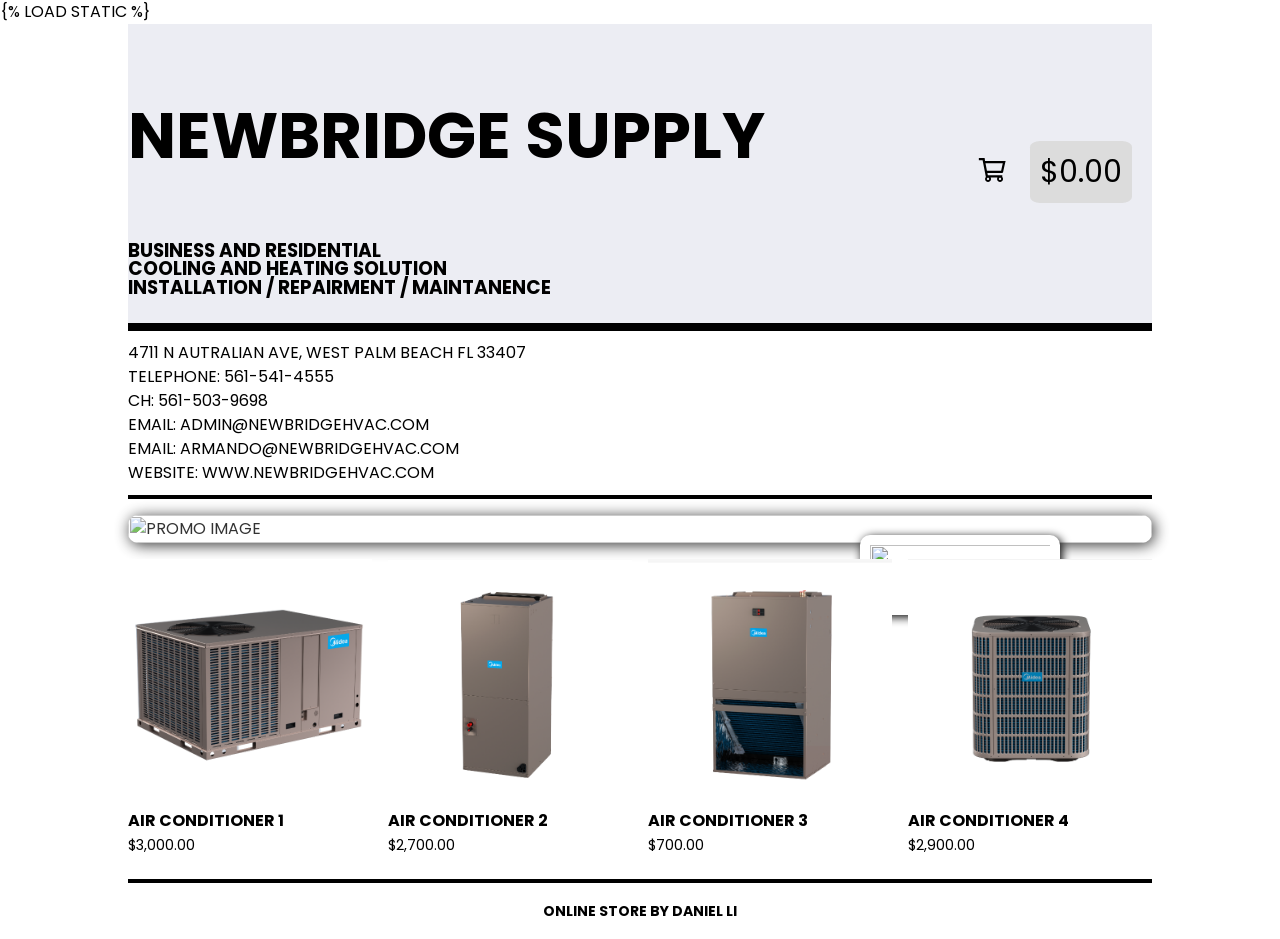
==== newb_settings/templates/index.html @ fc64a2ed "First commit" ====
{% load static %}
<!DOCTYPE html>
<html class="fixed-background">

<head>
    <title>Home | NewBridge Supply </title>
    <meta charset="utf-8">
    <meta name="viewport" content="width=device-width, initial-scale=1">
    <link href="/theme_stylesheets/196924854/1644269743/theme.css" media="screen" rel="stylesheet" type="text/css">
    <!-- Served from Big Cartel MySQL Storefront -->
    <!-- Big Cartel generated meta tags -->
    <meta name="generator" content="Big Cartel" />
    <meta name="author" content="CY HVAC Supply" />
    <meta name="description"
        content="Here at CY HVAC Supply, we strive to provide the best HVAC equipment on the market to residential and commercial customers." />
    <meta name="referrer" content="origin" />
    <meta property="og:type" content="website" />
    <meta property="og:site_name" content="CY HVAC Supply" />
    <meta property="og:title" content="CY HVAC Supply" />
    <meta property="og:url" content="https://www.cyhvac.us/" />
    <meta property="og:description"
        content="Here at CY HVAC Supply, we strive to provide the best HVAC equipment on the market to residential and commercial customers." />
    <meta name="twitter:card" content="summary_large_image" />
    <meta name="twitter:title" content="CY HVAC Supply" />
    <meta name="twitter:description"
        content="Here at CY HVAC Supply, we strive to provide the best HVAC equipment on the market to residential and commercial customers." />
    <!-- end of generated meta tags -->

    <!-- Big Cartel generated link tags -->
    <link rel="canonical" href="https://www.cyhvac.us/" />
    <link rel="alternate" href="https://www.cyhvac.us/products.xml" type="application/rss+xml" title="Product Feed" />
    <link rel="stylesheet" href="//fonts.googleapis.com/css?family=Poppins:400,600" type="text/css"
        title="Google Fonts" />
    <link rel="stylesheet" href="../static/style.css">
    <!-- end of generated link tags -->


</head>

<body id="home_page" class="
  fixed-width

  
      below-header no-sidebar
    
  
    left-sidebar
  

 theme show-gutters">
    <a class="skip-link" href="#main">Skip to main content</a>
    <div class="background-image-overlay background-image-overlay-transparent_color_overlay"></div>

    <aside role="complementary" aria-label="Announcement message" class="announcement-message" id="announce-message">
        <div class="announcement-wrapper">
            <div class="announcement-message-text">we strive to provide the best HVAC equipment on the market to
                residential and commercial customers</div>
        </div>
        <button aria-label="Close announcement" class="button announcement-message-close"
            title="Close announcement message">
            <svg aria-hidden="true" width="20" height="20" viewBox="0 0 20 20" xmlns="http://www.w3.org/2000/svg">
                <path
                    d="M17.7777778 0L20 2.22222222 12.222 10 20 17.7777778 17.7777778 20 10 12.222 2.22222222 20 0 17.7777778 7.778 10 0 2.22222222 2.22222222 0 10 7.778z"
                    fill-rule="evenodd" />
            </svg>
        </button>
    </aside>

    <div class="outer-wrapper fixed-width">


        <header class="header"
            style="position: sticky; top: 0px; background-color: rgb(236, 237, 243); z-index: 1000; width: 100%;">
            <div class="wrapper header-wrapper header-left-align hide-toggle">
                <button class="open-menu hamburger hamburger--squeeze" type="button" title="Open menu">
                    <span class="hamburger-box">
                        <span class="hamburger-inner"></span>
                    </span>
                </button>

                <div class="header-branding">
                    <p class="header-home-link" href="/" title="Home">

                        NewBridge Supply

                    </p>
                    <h3>Business and Residential</h3>
                    <h3>Cooling and Heating Solution</h3>
                    <h3>Installation / Repairment / Maintanence </h3>
                </div>



                <p href="/cart" title="View cart" aria-label="View cart" style="user-select: none;">
                    <span class="header-cart-icon"><svg aria-hidden="true" width="28" height="24" viewBox="0 0 32 28"
                            xmlns="http://www.w3.org/2000/svg">
                            <path
                                d="M25.3749929 27.9999278c1.9329635 0 3.4999917-1.5670227 3.4999917-3.4999862 0-.991796-.4131994-1.8865006-1.0760168-2.5233628.1341029-.1041601.2011543-.1766346.2011543-.2174235V20.124952H11.1430856l-.5134952-2.6249937h17.0846227c.6174225 0 1.1513721-.4303426 1.2824829-1.0337195C30.9224827 7.82207961 31.885376 3.5 31.885376 3.5H7.89030864L7.40576172 0H.65624844v2.62499374h4.38812735L8.85027492 22.0773552c-.60364389.6289048-.9752937 1.4820598-.9752937 2.4225864 0 1.9329635 1.56702813 3.4999862 3.49999168 3.4999862 1.9329635 0 3.4999916-1.5670227 3.4999916-3.4999862 0-.5205981-.2102579-1.3028839-.4693821-1.7499958h7.938801c-.2591242.4471119-.4693821 1.2293977-.4693821 1.7461506 0 1.9368087 1.5670281 3.5038314 3.4999916 3.5038314zm1.2817352-13.1249633H10.1160953L8.40380382 6.1249854H28.5587164l-1.9019883 8.7499791zm-15.2817552 10.937474c-.7237532 0-1.3124969-.5887438-1.3124969-1.3124969 0-.7237532.5887437-1.3124969 1.3124969-1.3124969.7237531 0 1.3124969.5887437 1.3124969 1.3124969 0 .7237531-.5887438 1.3124969-1.3124969 1.3124969zm13.9999666 0c-.7237532 0-1.3124969-.5887438-1.3124969-1.3124969 0-.7237532.5887437-1.3124969 1.3124969-1.3124969s1.3124969.5887437 1.3124969 1.3124969c0 .7237531-.5887437 1.3124969-1.3124969 1.3124969z"
                                fill-rule="nonzero" />
                        </svg></span>
                    <span class="header-cart-count"></span>
                    <span class="header-cart-total"
                        style="-webkit-user-select: none; -ms-user-select: none; user-select: none; cursor: default; font-size: 30px; margin: 20px; background-color: gainsboro; padding: 10px; border-radius: 10%;"
                        >$<span id="money">0</span>.00</span>
                </p>
                
            </div>
        </header>

        <div class="content-wrapper under-header">

            <p id="address" style="margin: 10px 0 0 0 !important">4711 N Autralian Ave, West Palm Beach FL 33407</p>
            <p style="margin: 0px !important">Telephone: 561-541-4555</p>
            <p style="margin: 0px !important">CH: 561-503-9698</p>
            <p style="margin: 0px !important">Email: admin@newbridgehvac.com</p>
            <p style="margin: 0px !important">Email: armando@newbridgehvac.com</p>
            <p style="margin: 0 0 10px 0 !important">Website: www.newbridgehvac.com</p>

            <nav class="horizontal-nav main-nav header-nav-container" aria-label="Main navigation">

                <ul class="nav" role="menubar" aria-hidden="false">
                    <li class="nav-menu-item" role="menuitem" aria-haspopup="true">



                        </ul>

                    </li>




                </ul>



            </nav>


            <main class="main main-home" id="main">





                <section class="home-promo-image" style="display: flex;">
                    <img alt="Promo image" class="promo-image" style="opacity: 80%; box-shadow: 2px 2px 15px; border-radius: 10px;" src="https://media-cldnry.s-nbcnews.com/image/upload/t_nbcnews-fp-1200-630,f_auto,q_auto:best/newscms/2020_24/3384471/air-conditioners-kr-2x1-tease-200609.jpg">
                    <img style="width: 200px; height: 80px; position: absolute; box-shadow: 2px 2px 10px; right: 200px; background-color: white; border-radius: 10px; margin: 20px; padding: 10px;" src="https://logos-download.com/wp-content/uploads/2016/05/Midea_logo.png" alt="" srcset="" >
                </section>


                <h1 class="visually-hidden">Featured Products</h1>




                <div class="product-list-container" id="products">
                    <div class="product-list rows mobile-small grid-fixed-width">


                        <a class="prod-thumb product-image-small under_image left-align cover show-quickview"
                            title="View GOODMAN 5 TON AIR CONDITIONERS" id="ac1">
                            <div class="prod-thumb-container">
                                <div class="product-list-image-container product-list-image-container-cover">
                                    <img alt="" class="product-list-image lazyload grid-cover"
                                        src="../static/ac1.png">

                                </div>
                            </div>
                            <div class="prod-thumb-info">
                                <div class="prod-thumb-background"></div>
                                <div class="prod-thumb-info-headers">
                                    <div class="prod-thumb-name">AIR CONDITIONER 1</div>
                                    <div class="prod-thumb-price">

                                        <span class="currency_sign">$</span>3,000.00

                                    </div>


                                </div>
                            </div>
                        </a>







                        <a class="prod-thumb product-image-small under_image left-align cover show-quickview"
                            title="View 5 Ton GREE Flex Inverter Heat Pump System" id="ac2">
                            <div class="prod-thumb-container">
                                <div class="product-list-image-container product-list-image-container-cover">
                                    <img alt="" class=" product-list-image lazyload grid-cover"
                                        src="../static/ac2.png">

                                </div>
                            </div>
                            <div class="prod-thumb-info">
                                <div class="prod-thumb-background"></div>
                                <div class="prod-thumb-info-headers">
                                    <div class="prod-thumb-name">AIR CONDITIONER 2</div>
                                    <div class="prod-thumb-price">

                                        <span class="currency_sign">$</span>2,700.00

                                    </div>


                                </div>
                            </div>
                        </a>







                        <a class="prod-thumb product-image-small under_image left-align cover show-quickview"
                            title="View Daikin FTXB09AXVJU / RXB09AXVJU 9000 BTU Class 17 Series Heat/Cool Single Zone Mini Split System"
                            id="ac3">
                            <div class="prod-thumb-container">
                                <div class="product-list-image-container product-list-image-container-cover">
                                    <img alt="" class=" product-list-image lazyload grid-cover"
                                        src="../static/ac3.png">



                                </div>
                            </div>
                            <div class="prod-thumb-info">
                                <div class="prod-thumb-background"></div>
                                <div class="prod-thumb-info-headers">
                                    <div class="prod-thumb-name">AIR CONDITIONER 3</div>
                                    <div class="prod-thumb-price">

                                        <span class="currency_sign">$</span>700.00

                                    </div>


                                </div>
                            </div>
                        </a>







                        <a class="prod-thumb product-image-small under_image left-align cover show-quickview"
                            title="View AC BEST LA - 5 Ton AC units 19.5 SEER" id="ac4">
                            <div class="prod-thumb-container">
                                <div class="product-list-image-container product-list-image-container-cover">
                                    <img alt="" class=" product-list-image lazyload grid-cover"
                                        src="../static/ac4.png">
                                </div>
                            </div>
                            <div class="prod-thumb-info">
                                <div class="prod-thumb-background"></div>
                                <div class="prod-thumb-info-headers">
                                    <div class="prod-thumb-name">AIR CONDITIONER 4</div>
                                    <div class="prod-thumb-price">
                                        <span class="currency_sign">$</span>2,900.00
                                    </div>
                                </div>
                            </div>
                        </a>

                    </div>
                </div>
            </main>
        </div>

        <footer class="footer" role="contentinfo">
            <nav class="footer-nav" id="footer" role="navigation" aria-label="Footer">

                <section class="footer-nav-section nav-section-credit">
                    <div class="badge"><a
                            href="https://www.bigcartel.com/?utm_source=bigcartel&utm_medium=credit&utm_campaign=7055706"
                            title="Start your own store at Big Cartel now">Online Store by Daniel Li</a></div>
                </section>
            </nav>
        </footer>

    </div>

    <div role="dialog" class="qs-modal">
        <div class="qs-modal-background"></div>
        <div class="qs-modal-content">
            <div class="qs-modal-controls">
                <div class="qs-modal-controls-close">
                    <button class="button qs-modal-button qs-close" title="Close quick view window">
                        <svg aria-hidden="true" width="20" height="20" viewBox="0 0 20 20"
                            xmlns="http://www.w3.org/2000/svg">
                            <path
                                d="M17.7777778 0L20 2.22222222 12.222 10 20 17.7777778 17.7777778 20 10 12.222 2.22222222 20 0 17.7777778 7.778 10 0 2.22222222 2.22222222 0 10 7.778z"
                                fill-rule="evenodd" />
                        </svg>
                    </button>
                    <span class="qs-modal-title">Home</span>
                </div>
                <div class="qs-modal-controls-arrows">
                    <button class="button qs-modal-button qs-nav qs-nav-previous" title="View previous product">
                        <svg aria-hidden="true" width="12" height="20" viewBox="0 0 12 20"
                            xmlns="http://www.w3.org/2000/svg">
                            <path
                                d="M0 9.99663714L9.99663714 0l1.87436946 1.87436946-8.12548453 8.12608504 8.12548453 8.125176L9.99663714 20 0 10.0033629l.00353434-.0029084z"
                                fill-rule="evenodd" />
                        </svg>
                    </button>

                    <button class="button qs-modal-button qs-nav qs-nav-next" title="View next product">
                        <svg aria-hidden="true" width="12" height="20" viewBox="0 0 12 20"
                            xmlns="http://www.w3.org/2000/svg">
                            <path
                                d="M11.871006 9.99663714L1.87436886 0-6e-7 1.87436946l8.12548453 8.12608504L-6e-7 18.1256305 1.87436886 20l9.99663714-9.9966371-.00353434-.0029084z"
                                fill-rule="evenodd" />
                        </svg>
                    </button>
                </div>
            </div>
            <div class="qs-product-container" role="document">
                <div class="qs-product-details">
                </div>
            </div>
        </div>
    </div>
    <script src="./main.js"></script>
</body>

</html>
---- newb_settings/static/style.css ----
@keyframes a {
    0% {
        transform: scale(1.5);
        opacity: 0
    }

    to {
        transform: scale(1);
        opacity: 1
    }
}

@keyframes b {
    0% {
        transform: scale(1);
        opacity: 1
    }

    15% {
        transform: scale(1.1);
        opacity: 1
    }

    to {
        transform: scale(.5);
        opacity: 0
    }
}

@keyframes c {
    0% {
        transform: translate(-50%, -50%) rotate(0)
    }

    50% {
        transform: translate(-50%, -50%) rotate(-180deg)
    }

    to {
        transform: translate(-50%, -50%) rotate(-1turn)
    }
}

@keyframes d {
    0% {
        transform: scale(1)
    }

    10% {
        transform: scale(1.2) translateX(6px)
    }

    25% {
        transform: scale(1.3) translateX(8px)
    }

    40% {
        transform: scale(1.2) translateX(6px)
    }

    50% {
        transform: scale(1)
    }

    60% {
        transform: scale(.8) translateX(6px)
    }

    75% {
        transform: scale(.7) translateX(8px)
    }

    90% {
        transform: scale(.8) translateX(6px)
    }

    to {
        transform: scale(1)
    }
}

@keyframes e {
    0% {
        transform: scale(1)
    }

    10% {
        transform: scale(1.2) translateX(-6px)
    }

    25% {
        transform: scale(1.3) translateX(-8px)
    }

    40% {
        transform: scale(1.2) translateX(-6px)
    }

    50% {
        transform: scale(1)
    }

    60% {
        transform: scale(.8) translateX(-6px)
    }

    75% {
        transform: scale(.7) translateX(-8px)
    }

    90% {
        transform: scale(.8) translateX(-6px)
    }

    to {
        transform: scale(1)
    }
}

@-webkit-keyframes a {
    0% {
        -webkit-transform: scale(1.5);
        opacity: 0
    }

    to {
        -webkit-transform: scale(1);
        opacity: 1
    }
}

@-webkit-keyframes b {
    0% {
        -webkit-transform: scale(1);
        opacity: 1
    }

    15% {
        -webkit-transform: scale(1.1);
        opacity: 1
    }

    to {
        -webkit-transform: scale(.5);
        opacity: 0
    }
}

@-webkit-keyframes c {
    0% {
        -webkit-transform: translate(-50%, -50%) rotate(0)
    }

    50% {
        -webkit-transform: translate(-50%, -50%) rotate(-180deg)
    }

    to {
        -webkit-transform: translate(-50%, -50%) rotate(-1turn)
    }
}

@-webkit-keyframes d {
    0% {
        -webkit-transform: scale(1)
    }

    10% {
        -webkit-transform: scale(1.2) translateX(6px)
    }

    25% {
        -webkit-transform: scale(1.3) translateX(8px)
    }

    40% {
        -webkit-transform: scale(1.2) translateX(6px)
    }

    50% {
        -webkit-transform: scale(1)
    }

    60% {
        -webkit-transform: scale(.8) translateX(6px)
    }

    75% {
        -webkit-transform: scale(.7) translateX(8px)
    }

    90% {
        -webkit-transform: scale(.8) translateX(6px)
    }

    to {
        -webkit-transform: scale(1)
    }
}

@-webkit-keyframes e {
    0% {
        -webkit-transform: scale(1)
    }

    10% {
        -webkit-transform: scale(1.2) translateX(-6px)
    }

    25% {
        -webkit-transform: scale(1.3) translateX(-8px)
    }

    40% {
        -webkit-transform: scale(1.2) translateX(-6px)
    }

    50% {
        -webkit-transform: scale(1)
    }

    60% {
        -webkit-transform: scale(.8) translateX(-6px)
    }

    75% {
        -webkit-transform: scale(.7) translateX(-8px)
    }

    90% {
        -webkit-transform: scale(.8) translateX(-6px)
    }

    to {
        -webkit-transform: scale(1)
    }
}

.drift-zoom-pane {
    background: rgba(0, 0, 0, .5);
    transform: translateZ(0);
    -webkit-transform: translateZ(0)
}

.drift-zoom-pane.drift-opening {
    animation: a .18s ease-out;
    -webkit-animation: a .18s ease-out
}

.drift-zoom-pane.drift-closing {
    animation: b .21s ease-in;
    -webkit-animation: b .21s ease-in
}

.drift-zoom-pane.drift-inline {
    position: absolute;
    width: 150px;
    height: 150px;
    border-radius: 75px;
    box-shadow: 0 6px 18px rgba(0, 0, 0, .3)
}

.drift-loading .drift-zoom-pane-loader {
    display: block;
    position: absolute;
    top: 50%;
    left: 50%;
    transform: translate(-50%, -50%);
    -webkit-transform: translate(-50%, -50%);
    width: 66px;
    height: 20px;
    animation: c 1.8s linear infinite;
    -webkit-animation: c 1.8s linear infinite
}

.drift-zoom-pane-loader:after,
.drift-zoom-pane-loader:before {
    content: "";
    display: block;
    width: 20px;
    height: 20px;
    position: absolute;
    top: 50%;
    margin-top: -10px;
    border-radius: 20px;
    background: hsla(0, 0%, 100%, .9)
}

.drift-zoom-pane-loader:before {
    left: 0;
    animation: d 1.8s linear infinite;
    -webkit-animation: d 1.8s linear infinite
}

.drift-zoom-pane-loader:after {
    right: 0;
    animation: e 1.8s linear infinite;
    -webkit-animation: e 1.8s linear infinite;
    animation-delay: -.9s;
    -webkit-animation-delay: -.9s
}

.drift-bounding-box {
    background-color: rgba(0, 0, 0, .4)
}

.hamburger {
    padding: 15px 15px;
    display: inline-block;
    cursor: pointer;
    transition-property: opacity, filter;
    transition-duration: 0.1s;
    transition-timing-function: linear;
    font: inherit;
    color: inherit;
    text-transform: none;
    background-color: transparent;
    border: 0;
    margin: 0;
    overflow: visible;
}

.hamburger:hover {
    opacity: 0.7;
}

.hamburger.is-active:hover {
    opacity: 0.7;
}

.hamburger.is-active .hamburger-inner,
.hamburger.is-active .hamburger-inner::before,
.hamburger.is-active .hamburger-inner::after {
    background-color: #000000;
}

.hamburger-box {
    width: 32px;
    height: 20px;
    display: inline-block;
    position: relative;
}

.hamburger-inner {
    display: block;
    top: 50%;
    margin-top: -2px;
}

.hamburger-inner,
.hamburger-inner::before,
.hamburger-inner::after {
    width: 32px;
    height: 4px;
    background-color: #000000;
    border-radius: 0px;
    position: absolute;
    transition-property: transform;
    transition-duration: 0.15s;
    transition-timing-function: ease;
}

.hamburger-inner::before,
.hamburger-inner::after {
    content: "";
    display: block;
}

.hamburger-inner::before {
    top: -8px;
}

.hamburger-inner::after {
    bottom: -8px;
}

/*! normalize.css v5.0.0 | MIT License | github.com/necolas/normalize.css */

button,
hr,
input {
    overflow: visible
}

audio,
canvas,
progress,
video {
    display: inline-block
}

progress,
sub,
sup {
    vertical-align: baseline
}

html {
    font-family: sans-serif;
    line-height: 1.15;
    -ms-text-size-adjust: 100%;
    -webkit-text-size-adjust: 100%
}

body {
    margin: 0
}

menu,
article,
aside,
details,
footer,
header,
nav,
section {
    display: block
}

h1 {
    font-size: 2em;
    margin: .67em 0
}

figcaption,
figure,
main {
    display: block
}

figure {
    margin: 1em 40px
}

hr {
    box-sizing: content-box;
    height: 0
}

code,
kbd,
pre,
samp {
    font-family: monospace, monospace;
    font-size: 1em
}

a {
    background-color: transparent;
    -webkit-text-decoration-skip: objects
}

a:active,
a:hover {
    outline-width: 0
}

abbr[title] {
    border-bottom: none;
    text-decoration: underline;
    text-decoration: underline dotted
}

b,
strong {
    font-weight: bolder
}

dfn {
    font-style: italic
}

mark {
    background-color: #ff0;
    color: #000
}

small {
    font-size: 80%
}

sub,
sup {
    font-size: 75%;
    line-height: 0;
    position: relative
}

sub {
    bottom: -.25em
}

sup {
    top: -.5em
}

audio:not([controls]) {
    display: none;
    height: 0
}

img {
    border-style: none
}

svg:not(:root) {
    overflow: hidden
}

button,
input,
optgroup,
select,
textarea {
    font-family: sans-serif;
    font-size: 100%;
    line-height: 1.15;
    margin: 0
}

button,
input {}

[type=submit],
[type=reset],
button,
html [type=button] {
    -webkit-appearance: button
}

[type=button]::-moz-focus-inner,
[type=reset]::-moz-focus-inner,
[type=submit]::-moz-focus-inner,
button::-moz-focus-inner {
    border-style: none;
    padding: 0
}

[type=button]:-moz-focusring,
[type=reset]:-moz-focusring,
[type=submit]:-moz-focusring,
button:-moz-focusring {
    outline: ButtonText dotted 1px
}

fieldset {
    border: 1px solid silver;
    margin: 0 2px;
    padding: .35em .625em .75em
}

legend {
    box-sizing: border-box;
    color: inherit;
    display: table;
    max-width: 100%;
    padding: 0;
    white-space: normal
}

progress {}

textarea {
    overflow: auto
}

[type=checkbox],
[type=radio] {
    box-sizing: border-box;
    padding: 0
}

[type=number]::-webkit-inner-spin-button,
[type=number]::-webkit-outer-spin-button {
    height: auto
}

[type=search] {
    -webkit-appearance: textfield;
    outline-offset: -2px
}

[type=search]::-webkit-search-cancel-button,
[type=search]::-webkit-search-decoration {
    -webkit-appearance: none
}

::-webkit-file-upload-button {
    -webkit-appearance: button;
    font: inherit
}

summary {
    display: list-item
}

[hidden],
template {
    display: none
}

.skip-link {
    -webkit-transition: all 0.3s;
    transition: all 0.3s;
    background: #FFFFFF;
    border: 2px solid #000000;
    border-color: #000000;
    color: #000000 !important;
    font-weight: bold;
    left: 16px;
    padding: 8px 16px;
    position: absolute;
    text-decoration: underline;
    top: -150px;
    z-index: 100;
}

.skip-link:focus {
    top: 20px;
}

::-webkit-input-placeholder {
    color: #000000;
}

::-moz-placeholder {
    color: #000000;
}

:-ms-input-placeholder {
    color: #000000;
}

:-moz-placeholder {
    color: #000000;
}

input:hover::-webkit-input-placeholder {
    color: #056FFA;
}

input:hover::-moz-placeholder {
    color: #056FFA;
}

input:hover:-ms-input-placeholder {
    color: #056FFA;
}

input:hover:-moz-placeholder {
    color: #056FFA;
}

* {
    box-sizing: border-box;
    text-transform: uppercase;
}

a {
    color: #000000;
}

a:active {
    opacity: 0.7;
}

a:hover,
a:focus {
    color: #056FFA;
}

a[href],
label[for],
select,
button,
.pointer {
    cursor: pointer;
}

button,
input,
textarea,
select {
    -webkit-appearance: none;
    -moz-appearance: none;
    appearance: none;
    background: none;
    border: none;
    border-radius: 0;
    color: #000000;
    font-family: "Poppins", sans-serif;
    padding: 0;
}

html,
body {
    height: 100%;
    margin: 0;
    padding: 0;
}

html {
    background-color: #FFFFFF;
}

html.fixed-background {
    background-image: url('https://assets.bigcartel.com/theme_images/66049710/WeChat+Image_20210903122838.jpg?auto=format&fit=max&h=1200&w=1200');
    background-attachment: fixed;
    background-repeat: no-repeat;
    background-size: cover;
}

html.repeating-background {
    background-image: url('https://assets.bigcartel.com/theme_images/66049710/WeChat+Image_20210903122838.jpg');
    background-repeat: repeat;
}

body {
    background-color: ;
    color: #000000;
    font-family: "Poppins", sans-serif;
    font-size: 16px;
    font-weight: normal;
    line-height: 1.5em;
    position: relative;
}

body.no-scroll {
    overflow: hidden;
}

.background-image-overlay {
    height: 100%;
    left: 0;
    position: fixed;
    top: 0;
    z-index: -1;
    width: 100%;
}

.background-image-overlay.background-image-overlay-transparent_color_overlay {
    background-color: #FFFFFF;
    opacity: 0.9;
}

.header-above {
    border-bottom: 8px solid #000000;
}

@media screen and (max-width: 767px) {
    .header-above {
        display: none;
    }
}

.upper-nav {
    display: -ms-flexbox;
    display: flex;
    -ms-flex-direction: row;
    flex-direction: row;
    padding-top: 32px;
    margin-bottom: 24px;
}

.above-nav-section {
    border-top: 4px solid #000000;
    -ms-flex: 1 1 25%;
    flex: 1 1 25%;
    height: 100%;
    margin-right: 32px;
    padding-top: 8px;
    position: relative;
}

.above-nav-section.overflow-scroll {
    max-height: 202px;
}

.above-nav-section .sidebar-nav-links {
    margin-bottom: 0;
    max-height: 158px;
    overflow: auto;
}

.above-nav-section:last-of-type {
    margin-right: 0;
}

.scroll-more {
    bottom: -2px;
    display: none;
    height: 31px;
    position: absolute;
    z-index: 1;
    left: 0px;
    width: 100%;
    transition: height 0.5s ease-in-out 0s;
}

.above-nav-section-title {
    font-weight: bold;
    font-size: 24px;
    margin-bottom: 8px;
}

.secondary-above-header-nav {
    display: -ms-flexbox;
    display: flex;
    -ms-flex-pack: end;
    justify-content: flex-end;
    padding-bottom: 8px;
}

.secondary-above-header-nav .header-cart-icon {
    margin-right: 40px !important;
    position: relative;
}

header {
    border-bottom: 8px solid #000000;
    padding: 0;
}

@media screen and (min-width: 768px) {
    .above-header header {
        display: none;
    }

    .sidebar-no-header header {
        display: none;
    }
}

.outer-wrapper {
    display: -ms-flexbox;
    display: flex;
    -ms-flex-direction: column;
    flex-direction: column;
    min-height: 100%;
    margin: 0 auto;
    padding: 0 16px;
    width: 100%;
}

@media screen and (max-width: 767px) {
    .sidebar-visible-mobile .outer-wrapper {
        background-color: #FFFFFF;
    }
}

@media screen and (min-width: 768px) {
    .outer-wrapper.full-width {
        padding: 0 32px;
    }

    .no-sidebar .outer-wrapper.full-width {
        padding: 0 40px;
    }
}

.outer-wrapper.fixed-width {
    max-width: 1056px;
}

.header-wrapper {
    display: -ms-flexbox;
    display: flex;
    -ms-flex-align: center;
    align-items: center;
    -ms-flex-pack: center;
    justify-content: center;
    padding: 24px 0;
    position: relative;
}

.has-sidebar .header-wrapper {
    padding: 16px 0;
}

.below-header .header-wrapper {
    padding: 16px 0;
}

@media screen and (max-width: 767px) {
    .header-wrapper {
        padding: 16px 0;
    }
}

.header-wrapper.header-left-align {
    -ms-flex-pack: justify;
    justify-content: space-between;
    padding-left: 64px;
}

.right-sidebar .header-wrapper.header-left-align {
    padding-left: 0;
}

.below-header .header-wrapper.header-left-align {
    padding-left: 0;
}

@media screen and (max-width: 767px) {
    .header-wrapper.header-left-align {
        padding-left: 48px !important;
    }
}

.header-wrapper.header-left-align.hide-toggle {
    padding-left: 0;
}

.header-wrapper.header-left-align .header-branding {
    text-align: left;
}

@media screen and (max-width: 767px) {
    .header-wrapper.header-left-align .header-branding {
        display: -ms-flexbox;
        display: flex;
        -ms-flex-pack: start;
        justify-content: flex-start;
    }
}

@media screen and (min-width: 768px) {
    .above-header .header-wrapper.header-left-align .header-branding {
        max-width: 100%;
    }
}

.header-wrapper.header-left-align .header-cart {
    position: relative;
}

.open-menu {
    background: none;
    border: none;
    color: #000000;
    height: 24px;
    left: 0;
    padding: 0;
    position: absolute;
    margin: 0;
}

.open-menu .hamburger-box {
    display: block;
}

@media screen and (min-width: 768px) {
    .right-sidebar .open-menu {
        left: auto;
        right: 0;
    }
}

.no-sidebar .open-menu,
.hide-toggle .open-menu {
    display: none;
}

.open-menu:hover,
.open-menu:focus {
    background: none;
    color: #056FFA;
}

.open-menu:hover .hamburger-inner,
.open-menu:hover .hamburger-inner:before,
.open-menu:hover .hamburger-inner:after,
.open-menu:focus .hamburger-inner,
.open-menu:focus .hamburger-inner:before,
.open-menu:focus .hamburger-inner:after {
    background-color: #056FFA;
}

@media screen and (max-width: 767px) {
    .open-menu {
        display: block !important;
    }
}

.header-branding {
    line-height: 0;
    max-width: 70%;
    text-align: center;
    width: 100%;
}

.has-sidebar .header-center-align .header-branding {
    max-width: 50%;
}

.below-header .header-center-align .header-branding {
    max-width: 50%;
}

@media screen and (max-width: 767px) {
    .header-branding {
        display: -ms-flexbox;
        display: flex;
        -ms-flex-pack: center;
        justify-content: center;
        max-width: 65% !important;
    }

    .header-left-align .header-branding {
        display: block;
        max-width: 70% !important;
    }

    .sidebar .header-branding {
        display: none;
    }
}

@media screen and (min-width: 768px) {
    .sidebar-no-header .header-branding {
        border-bottom: 8px solid #000000;
        max-width: 100%;
        padding-bottom: 16px;
        text-align: left;
    }

    .above-header .header-branding {
        max-width: 100% !important;
        text-align: left;
    }

    .above-header .header-branding .header-home-link {
        text-align: left;
    }
}

.header-home-link {
    color: #000000;
    display: inline-block;
    font-weight: bold;
    line-height: 1em;
    text-align: center;
    text-decoration: none;
    word-break: break-word;
}

.header-home-link {
    font-size: 24px;
}

@media screen and (min-width: 320px) {
    .header-home-link {
        font-size: calc(24px + 40 * ((100vw - 320px) / 880));
    }
}

@media screen and (min-width: 1200px) {
    .header-home-link {
        font-size: 64px;
    }
}

.header-home-link.has-logo {
    max-width: 100%;
}

@media screen and (min-width: 768px) {
    .header-home-link.has-logo {
        height: 64px;
    }

    .above-header .header-home-link.has-logo {
        height: 180px;
        width: 100%;
        max-height: 180px;
        max-width: 60%;
    }

    .above-header .header-home-link.has-logo .store-logo {
        height: auto;
        object-position: left top;
        max-height: 100%;
        width: 100%;
    }

    .sidebar-no-header .header-home-link.has-logo {
        height: auto;
    }

    .sidebar-no-header .header-home-link.has-logo .store-logo {
        height: 100%;
        width: 100%;
    }
}

@media screen and (max-width: 767px) {
    .header-home-link.has-logo {
        height: auto;
        max-height: 50px;
    }
}

.header-left-align .header-home-link {
    text-align: left;
}

@media screen and (min-width: 768px) {
    .sidebar-no-header .header-home-link {
        text-align: left;
    }

    .sidebar-no-header .header-home-link {
        font-size: 24px;
    }
}

@media screen and (min-width: 768px) and (min-width: 320px) {
    .sidebar-no-header .header-home-link {
        font-size: calc(24px + 16 * ((100vw - 320px) / 880));
    }
}

@media screen and (min-width: 768px) and (min-width: 1200px) {
    .sidebar-no-header .header-home-link {
        font-size: 40px;
    }
}

@media screen and (min-width: 768px) {
    .above-header .header-home-link {
        font-size: 24px;
    }
}

@media screen and (min-width: 768px) and (min-width: 320px) {
    .above-header .header-home-link {
        font-size: calc(24px + 8 * ((100vw - 320px) / 880));
    }
}

@media screen and (min-width: 768px) and (min-width: 1200px) {
    .above-header .header-home-link {
        font-size: 32px;
    }
}

@media screen and (min-width: 768px) {
    .full-width.above-header .header-home-link {
        font-size: 24px;
    }
}

@media screen and (min-width: 768px) and (min-width: 320px) {
    .full-width.above-header .header-home-link {
        font-size: calc(24px + 16 * ((100vw - 320px) / 880));
    }
}

@media screen and (min-width: 768px) and (min-width: 1200px) {
    .full-width.above-header .header-home-link {
        font-size: 40px;
    }
}

.store-logo {
    display: block;
    height: 100%;
    max-width: 100%;
    object-fit: contain;
}

@media screen and (max-width: 767px) {
    .header-center-align .store-logo {
        margin: 0 auto;
    }
}

.header-cart {
    display: -ms-flexbox;
    display: flex;
    -ms-flex-align: center;
    align-items: center;
    -ms-flex-pack: center;
    justify-content: center;
    font-size: 1.5em;
    font-weight: bold;
    position: absolute;
    right: 0;
    text-decoration: none;
    white-space: nowrap;
}

.header-cart.upper-nav-cart {
    display: -ms-flexbox;
    display: flex;
    height: 100%;
    line-height: 1.25em;
    position: relative;
}

@media screen and (min-width: 768px) {
    .right-sidebar.has-sidebar .header-cart {
        left: auto;
        right: 64px;
    }

    .right-sidebar .hide-toggle .header-cart {
        right: 0;
    }
}

.header-cart .header-cart-icon {
    margin-right: 8px;
}

.header-cart .header-cart-icon svg {
    display: block;
    fill: #000000;
}

.header-cart:hover svg,
.header-cart:focus svg {
    fill: #056FFA;
}

.header-cart:hover .header-cart-count,
.header-cart:focus .header-cart-count {
    border-right-color: #056FFA;
}

@media screen and (max-width: 767px) {
    .header-cart {
        display: flex !important;
    }
}

.header-cart .header-cart-count {
    border-right: 2px solid #000000;
    padding-right: 8px;
    margin-right: 8px;
}

@media screen and (max-width: 767px) {
    .header-cart .header-cart-count {
        border-right: 0;
        margin-right: 0;
        padding-right: 0;
    }
}

@media screen and (max-width: 767px) {
    .header-cart .header-cart-total {
        display: none;
    }
}

.content-wrapper {
    display: -ms-flexbox;
    display: flex;
    -ms-flex: 1;
    flex: 1;
}

.content-wrapper.under-header {
    -ms-flex-direction: column;
    flex-direction: column;
}

.content-wrapper.has-sidebar {
    -ms-flex-direction: row;
    flex-direction: row;
}

@media screen and (min-width: 768px) {
    .right-sidebar .content-wrapper .sidebar {
        order: 2;
        padding-left: 16px;
        padding-right: 0;
    }

    .right-sidebar .content-wrapper .main {
        order: 1;
    }
}

_:-ms-fullscreen,
:root .main {
    -ms-flex: 1 0 auto;
    flex: 1 0 auto;
}

_:-ms-fullscreen,
:root .content-wrapper {
    -ms-flex: 1 0 auto;
    flex: 1 0 auto;
}

.horizontal-nav {
    display: -ms-flexbox;
    display: flex;
    -ms-flex-direction: row;
    flex-direction: row;
    border-bottom: 4px solid #000000;
    width: 100%;
}

@media screen and (max-width: 767px) {
    .horizontal-nav {
        display: none;
    }
}

.horizontal-nav .nav-section-search {
    margin-left: auto;
}

.sidebar {
    -ms-flex: 0 0 256px;
    flex: 0 0 256px;
    order: 1;
    padding-bottom: 64px;
    padding-right: 16px;
    width: 256px;
}

.sidebar-hidden .sidebar {
    display: none;
}

@media screen and (min-width: 1201px) {
    .full-width .sidebar {
        padding-right: 24px;
    }

    .full-width.right-sidebar .sidebar {
        padding-left: 24px;
    }
}

@media screen and (min-width: 768px) {
    .sidebar-no-header .sidebar {
        padding-top: 16px;
    }
}

.sidebar.hidden {
    display: none;
}

.no-sidebar .sidebar {
    display: none;
}

@media screen and (max-width: 767px) {
    .sidebar {
        -ms-flex: 0 0 100%;
        flex: 0 0 100%;
        display: none;
    }

    .sidebar.visible-mobile {
        background-color: #FFFFFF;
        display: block;
        left: 0;
        padding: 0 16px;
        padding-bottom: 24px;
        position: absolute;
        width: 100%;
        z-index: 100;
    }
}

.sidebar-nav .nav-section {
    -ms-flex-preferred-size: 100%;
    flex-basis: 100%;
    border-bottom: 4px solid #000000;
    position: relative;
}

.sidebar-nav .nav-section .toggle-collapse-icon {
    display: block;
}

.sidebar-nav .nav-section .toggle-expand-icon {
    display: none;
}

.sidebar-nav .nav-section.hidden-nav {
    border-bottom: none;
}

.sidebar-nav .nav-section.hidden-nav .sidebar-nav-links {
    display: none;
}

.sidebar-nav .nav-section.hidden-nav .toggle-collapse-icon {
    display: none;
}

.sidebar-nav .nav-section.hidden-nav .toggle-expand-icon {
    display: block;
}

@media screen and (max-width: 767px) {
    .sidebar-nav .nav-section-cart {
        display: none;
    }
}

.has-sidebar.sidebar-header .sidebar-nav .nav-section-cart {
    display: none;
}

.sidebar-nav .nav-section-cart .nav-cart-link {
    display: -ms-flexbox;
    display: flex;
    font-size: 20px;
    font-weight: bold;
    padding: 8px 0;
    text-decoration: none;
}

.sidebar-nav .nav-section-cart .nav-cart-link .sidebar-cart-count {
    border-right: 2px solid #000000;
    padding-right: 8px;
    margin-left: auto;
    margin-right: 8px;
}

.sidebar-nav .nav-section-cart .nav-cart-link:hover .sidebar-cart-count,
.sidebar-nav .nav-section-cart .nav-cart-link:focus .sidebar-cart-count {
    border-right-color: #056FFA;
}

.sidebar-nav .nav-section-social {
    border-bottom: none;
    padding-top: 8px;
}

.sidebar-nav .nav-section-social .social-links {
    -ms-flex-pack: justify;
    justify-content: space-between;
    -ms-flex-wrap: wrap;
    flex-wrap: wrap;
}

.sidebar-nav .nav-section-social .social-links a {
    -ms-flex-preferred-size: calc(20% - 3%);
    flex-basis: calc(20% - 3%);
    height: auto;
    margin-bottom: 8px;
    margin-right: 3%;
    position: relative;
}

@media screen and (max-width: 767px) {
    .sidebar-nav .nav-section-social .social-links a {
        max-width: 40px;
    }
}

@media screen and (min-width: 768px) {
    .sidebar-nav .nav-section-social .social-links a:nth-child(5) {
        margin-right: 0 !important;
    }
}

.sidebar-nav .nav-section-social .social-links a:last-child {
    margin-right: auto;
}

.sidebar-nav .nav-section-social .social-links a:nth-child(7) {
    margin-right: auto;
}

.sidebar-nav .nav-section-social .social-links a:after {
    content: "";
    display: block;
    padding-bottom: 100%;
}

.sidebar-nav .badge a {
    margin-top: 8px;
}

.search-form {
    display: -ms-flexbox;
    display: flex;
}

.below-header .search-form {
    -ms-flex-align: center;
    align-items: center;
    height: 100%;
}

.secondary-above-header-nav .search-form {
    border-right: 2px solid #000000;
    height: 100%;
    margin-right: 16px;
    margin-top: 2px;
    padding-right: 16px;
}

.search-form .search-input {
    font-size: 16px;
    font-weight: bold;
    height: 40px;
    line-height: 40px;
    margin-right: 4px;
    padding: 0;
}

@media screen and (max-width: 767px) {
    .search-form .search-input {
        font-size: 24px !important;
        height: 48px;
        line-height: 48px;
        width: calc(100% - 40px) !important;
    }
}

.sidebar-nav .search-form .search-input {
    font-size: 20px;
    width: calc(100% - 40px);
}

.secondary-above-header-nav .search-form .search-input {
    font-size: 24px;
    height: auto;
    line-height: 1.25em;
    padding-left: 8px;
    width: 140px;
}

.under-header .search-form .search-input {
    font-size: 20px;
}

.below-header .search-form .search-input {
    height: 100%;
    padding-left: 8px;
    width: 156px;
}

@media screen and (max-width: 767px) {
    .below-header .search-form .search-input {
        margin-left: -8px;
    }
}

.search-form .search-button {
    height: auto;
    margin-left: auto;
    margin-right: -8px;
    padding: 8px;
}

.below-header .search-form .search-button {
    height: 100%;
}

.search-form .search-button svg {
    display: block;
    fill: #000000;
}

@media screen and (max-width: 767px) {
    .search-form .search-button svg {
        height: 24px;
        width: 24px;
    }
}

.sidebar .nav-section-title {
    border-bottom: 4px solid #000000;
}

.sidebar .nav-section-title.no-bottom-border {
    border-bottom: none;
}

.nav-section-title .toggle-nav {
    -webkit-transition: none;
    transition: none;
    display: block;
    font-weight: bold;
    height: auto;
    line-height: 40px;
    padding: 0;
    padding-right: 40px;
    position: relative;
    text-align: left;
    text-decoration: none;
    width: 100%;
}

@media screen and (max-width: 767px) {
    .nav-section-title .toggle-nav {
        font-size: 20px;
    }
}

.nav-section-title .toggle-nav svg {
    -webkit-transform: translateY(-50%);
    transform: translateY(-50%);
    fill: #000000;
    height: 14px;
    position: absolute;
    right: 0;
    top: 50%;
    width: 14px;
}

.under-header .nav-section-title .toggle-nav svg {
    right: 0;
}

.nav-section-title-text {
    font-weight: bold;
    line-height: 40px;
}

@media screen and (max-width: 767px) {
    .nav-section-title-text {
        font-size: 20px;
    }
}

.nav-section-title-text>a {
    display: block;
    text-decoration: none;
}

.nav-section-title-text>a:hover,
.nav-section-title-text>a:focus {
    text-decoration: underline;
}

.sidebar-nav-links {
    line-height: 1.25em;
    list-style: none;
    margin: 8px 0;
    padding: 0;
}

@media screen and (max-width: 767px) {
    .sidebar-nav-links {
        font-size: 18px;
    }
}

.sidebar-nav-links.compact-nav-links {
    line-height: 1.5em;
    margin: 0;
}

.sidebar-nav-links .sidebar-nav-link.active-link a {
    font-weight: bold;
    text-decoration: underline;
}

.sidebar-nav-links .sidebar-nav-link.medium-border {
    border-bottom: 4px solid #000000;
}

.sidebar-nav-links .sidebar-nav-link.medium-border a {
    font-size: 14px;
    font-weight: bold;
    padding: 8px 0;
}

@media screen and (max-width: 767px) {
    .sidebar-nav-links .sidebar-nav-link.medium-border a {
        font-size: 16px;
    }
}

.sidebar-nav-links .sidebar-nav-link.medium-border:last-of-type {
    border-bottom: none;
}

.sidebar-nav-links .sidebar-nav-link a {
    display: block;
    font-weight: normal;
    padding: 4px 0;
    text-decoration: none;
}

@media screen and (max-width: 767px) {
    .sidebar-nav-links .sidebar-nav-link a {
        padding: 8px 0;
    }
}

.sidebar-nav-links .sidebar-nav-link a:hover,
.sidebar-nav-links .sidebar-nav-link a:focus {
    text-decoration: underline;
}

.social-links {
    display: -ms-flexbox;
    display: flex;
    -ms-flex-pack: start;
    justify-content: flex-start;
}

.social-links a {
    display: -ms-flexbox;
    display: flex;
    -ms-flex-align: center;
    align-items: center;
    -ms-flex-pack: center;
    justify-content: center;
    -ms-flex-negative: 0;
    flex-shrink: 0;
    background: #000000;
    border-radius: 50%;
    height: 40px;
    margin-right: 8px;
    text-align: center;
    width: 40px;
}

@media screen and (max-width: 767px) {
    .social-links a {
        margin-right: 16px;
    }
}

.social-links a:hover,
.social-links a:focus {
    background: #056FFA;
}

.social-links a:hover svg,
.social-links a:focus svg {
    fill: #FFFFFF;
}

.footer-nav .social-links a {
    margin: 0 4px;
}

.social-links a svg {
    display: block;
    fill: #FFFFFF;
    height: 20px;
    width: 20px;
}

.nav-section-credit {
    border: none !important;
}

.badge a {
    display: block;
    font-size: 14px;
    font-weight: bold;
    margin-top: 16px;
    text-decoration: none;
}

.badge a:hover,
.badge a:focus {
    text-decoration: underline;
}

.main {
    display: -ms-flexbox;
    display: flex;
    -ms-flex-direction: column;
    flex-direction: column;
    -ms-flex: 1;
    flex: 1;
    order: 2;
}

@media screen and (max-width: 767px) {
    .main {
        display: block;
    }
}

@media screen and (max-width: 767px) {
    .sidebar-visible-mobile .main {
        display: none;
    }
}

.page-heading {
    display: -ms-flexbox;
    display: flex;
    -ms-flex-align: center;
    align-items: center;
    border-bottom: 2px solid #000000;
}

footer {
    display: -ms-flexbox;
    display: flex;
    -ms-flex-negative: 0;
    flex-shrink: 0;
}

@media screen and (max-width: 767px) {
    footer {
        display: none;
    }
}

footer .social-links {
    -ms-flex-pack: distribute;
    justify-content: space-around;
}

footer .footer-nav {
    display: -ms-flexbox;
    display: flex;
    -ms-flex-direction: column;
    flex-direction: column;
    -ms-flex-align: center;
    align-items: center;
    -ms-flex-pack: center;
    justify-content: center;
    border-top: 4px solid #000000;
    padding: 16px 0;
    width: 100%;
}

.has-sidebar footer .footer-nav {
    display: none;
}

footer .nav-section-social+.nav-section-credit {
    margin-top: 16px;
}

footer .badge a {
    margin: 0;
}

h1 {
    font-size: 2em;
    font-weight: bold;
    line-height: 1em;
    margin: 0;
    padding: 8px 0;
}

.button {
    background-color: #000000;
    color: #FFFFFF;
    cursor: pointer;
    display: block;
    font-size: 16px;
    height: 55px;
    line-height: 1em;
    text-align: center;
    text-decoration: none;
}

.button:not(:disabled):hover,
.button:not(:disabled):focus {
    background: #056FFA;
    color: #FFFFFF;
    text-decoration: none;
}

.button:not(:disabled):hover svg,
.button:not(:disabled):focus svg {
    fill: #FFFFFF;
}

.button[disabled] {
    cursor: not-allowed;
    opacity: 0.3;
}

.button[disabled]:hover,
.button[disabled]:focus {
    background: #000000;
    color: #FFFFFF;
}

.button.min-btn {
    background: none;
    color: #000000;
    display: inline-block;
    font-weight: bold;
}

.button.min-btn:hover,
.button.min-btn:focus {
    background: none;
    color: #056FFA;
    text-decoration: underline;
}

.button.min-btn:hover svg,
.button.min-btn:focus svg {
    fill: #056FFA;
}

.has-right-icon {
    display: -ms-flexbox;
    display: flex;
    -ms-flex-align: center;
    align-items: center;
    -ms-flex-pack: center;
    justify-content: center;
    padding: 16px;
}

.has-right-icon .button-icon-right-arrow {
    fill: #FFFFFF;
    margin-left: auto;
}

.visually-hidden {
    border: 0;
    clip: rect(0 0 0 0);
    height: 1px;
    margin: -1px;
    overflow: hidden;
    padding: 0;
    position: absolute;
    width: 1px;
}

.announcement-message {
    background-color: #000000;
    color: #FFFFFF;
    display: none;
    padding: 16px 48px;
    position: relative;
    text-align: center;
}

.announcement-message.visible {
    display: block;
}

.button.announcement-message-close {
    -webkit-transform: translateY(-50%);
    transform: translateY(-50%);
    -webkit-transition: none;
    transition: none;
    background: none;
    position: absolute;
    right: 16px;
    top: 50%;
}

.button.announcement-message-close:hover,
.button.announcement-message-close:focus {
    background: none !important;
    opacity: 0.7;
}

.button.announcement-message-close:hover svg,
.button.announcement-message-close:focus svg {
    fill: #FFFFFF;
}

.button.announcement-message-close svg {
    fill: #FFFFFF;
}

.errors {
    background: #EB0000;
    color: #FFFFFF;
    list-style: none;
    padding: 16px;
    text-align: center;
}

.currency_code {
    font-weight: normal;
}

.blur-up {
    -webkit-transition: filter 0.2s;
    transition: filter 0.2s;
    filter: blur(5px);
}

.blur-up.lazyloaded {
    filter: blur(0);
}

.home-promo-image {
    margin-top: 8px;
    padding-top: 8px;
}

.promo-image {
    display: block;
    width: 100%;
}

.view-all-link-container {
    border-top: 2px solid #000000;
    text-align: right;
}

.icon-link {
    font-weight: bold;
    line-height: 1em;
    padding: 16px 0;
    position: relative;
    text-decoration: none;
}

.icon-link.icon-right-link {
    padding-right: 24px;
}

.icon-link.icon-right-link svg {
    right: 0;
}

.icon-link.icon-left-link {
    padding-left: 24px;
}

.icon-link.icon-left-link svg {
    left: 0;
}

.icon-link svg {
    -webkit-transform: translateY(-50%);
    transform: translateY(-50%);
    fill: #000000;
    margin-top: -1px;
    position: absolute;
    top: 50%;
}

.icon-link:hover,
.icon-link:focus {
    text-decoration: underline;
}

.icon-link:hover svg,
.icon-link:focus svg {
    fill: #056FFA;
}

.view-all-link {
    display: inline-block;
}

@media screen and (max-width: 767px) {
    .page-heading.has-sorting {
        -ms-flex-direction: column;
        flex-direction: column;
        -ms-flex-align: start;
        align-items: flex-start;
    }

    .page-heading.has-sorting h1.page-title {
        border-bottom: 2px solid #000000;
        width: 100%;
    }
}

.product-sort {
    display: -ms-flexbox;
    display: flex;
    -ms-flex-align: center;
    align-items: center;
    margin-left: auto;
    white-space: nowrap;
}

.product-sort .nav-menu-item>a span {
    font-size: 16px;
}

.product-sort svg {
    -webkit-transition: 0.2s ease-in-out;
    transition: 0.2s ease-in-out;
    -webkit-transform: translateY(-50%);
    transform: translateY(-50%);
    fill: #000000;
    position: absolute;
    right: 0;
    top: 50%;
    z-index: 1;
}

.product-sort:hover,
.product-sort:focus,
.product-sort:focus-within {
    color: #000000;
}

.product-sort:hover svg,
.product-sort:focus svg,
.product-sort:focus-within svg {
    fill: #000000;
}

@media screen and (max-width: 767px) {
    .product-sort {
        margin-left: 0;
        padding: 0;
        width: 100%;
    }
}

.product-sort-caption {
    border-right: 2px solid #000000;
    cursor: pointer;
    font-weight: bold;
    padding-right: 16px;
    margin-right: 16px;
}

@media screen and (max-width: 767px) {
    .product-sort-caption {
        border: none;
    }
}

@media screen and (max-width: 767px) {
    .product-sort-options {
        width: 100%;
    }

    .product-sort-options .hover-underline {
        margin-left: auto;
    }

    .product-sort-options .nav-menu-item {
        display: -ms-flexbox;
        display: flex;
        -ms-flex-align: center;
        align-items: center;
        width: 100% !important;
    }

    .product-sort-options .nav-menu-item>a {
        margin-left: auto;
    }
}

ul.sort-by-nav-links {
    left: auto !important;
    right: 0 !important;
}

.product-list-container {
    position: relative;
}

.product-list {
    display: -ms-flexbox;
    display: flex;
    -ms-flex-wrap: wrap;
    flex-wrap: wrap;
    -ms-flex-pack: start;
    justify-content: flex-start;
    margin: 8px -8px;
}

@media screen and (max-width: 1023px) {
    .product-list {
        width: auto;
    }
}

@media screen and (max-width: 767px) {
    .product-list.mobile-horizontal {
        margin: 0;
    }
}

.prod-thumb {
    -ms-flex-preferred-size: calc(100% / 3);
    flex-basis: calc(100% / 3);
    color: #000000;
    display: block;
    font-size: 0;
    padding: 8px;
    padding-bottom: 8px;
    position: relative;
    text-decoration: none;
    vertical-align: middle;
    width: calc(100% / 3);
}

.prod-thumb.product-image-small {
    -ms-flex-preferred-size: calc(100% / 4);
    flex-basis: calc(100% / 4);
    width: calc(100% / 4);
}

.sidebar-visible .prod-thumb.product-image-small {
    -ms-flex-preferred-size: calc(100% / 3);
    flex-basis: calc(100% / 3);
    width: calc(100% / 3);
}

@media screen and (max-width: 900px) {
    .prod-thumb.product-image-small {
        -ms-flex-preferred-size: calc(100% / 3);
        flex-basis: calc(100% / 3);
        width: calc(100% / 3);
    }

    .sidebar-visible .prod-thumb.product-image-small {
        -ms-flex-preferred-size: calc(100% / 2);
        flex-basis: calc(100% / 2);
        width: calc(100% / 2);
    }
}

.grid-full-width .prod-thumb.product-image-small {
    -ms-flex-preferred-size: calc(100% / 6);
    flex-basis: calc(100% / 6);
    width: calc(100% / 6);
}

@media screen and (min-width: 1501px) {
    .grid-full-width .prod-thumb.product-image-small {
        -ms-flex-preferred-size: calc(100% / 6);
        flex-basis: calc(100% / 6);
        width: calc(100% / 6);
    }
}

@media screen and (max-width: 1500px) {
    .grid-full-width .prod-thumb.product-image-small {
        -ms-flex-preferred-size: calc(100% / 5);
        flex-basis: calc(100% / 5);
        width: calc(100% / 5);
    }
}

@media screen and (max-width: 1200px) {
    .grid-full-width .prod-thumb.product-image-small {
        -ms-flex-preferred-size: calc(100% / 4);
        flex-basis: calc(100% / 4);
        width: calc(100% / 4);
    }
}

@media screen and (max-width: 1023px) {
    .grid-full-width .prod-thumb.product-image-small {
        -ms-flex-preferred-size: calc(100% / 3);
        flex-basis: calc(100% / 3);
        width: calc(100% / 3);
    }
}

@media screen and (min-width: 1501px) {
    .sidebar-visible .grid-full-width .prod-thumb.product-image-small {
        -ms-flex-preferred-size: calc(100% / 5);
        flex-basis: calc(100% / 5);
        width: calc(100% / 5);
    }
}

@media screen and (min-width: 2200px) {
    .sidebar-visible .grid-full-width .prod-thumb.product-image-small {
        -ms-flex-preferred-size: calc(100% / 7);
        flex-basis: calc(100% / 7);
        width: calc(100% / 7);
    }
}

@media screen and (max-width: 1500px) {
    .sidebar-visible .grid-full-width .prod-thumb.product-image-small {
        -ms-flex-preferred-size: calc(100% / 4);
        flex-basis: calc(100% / 4);
        width: calc(100% / 4);
    }
}

@media screen and (max-width: 1200px) {
    .sidebar-visible .grid-full-width .prod-thumb.product-image-small {
        -ms-flex-preferred-size: calc(100% / 3);
        flex-basis: calc(100% / 3);
        width: calc(100% / 3);
    }
}

@media screen and (max-width: 1023px) {
    .sidebar-visible .grid-full-width .prod-thumb.product-image-small {
        -ms-flex-preferred-size: calc(100% / 2);
        flex-basis: calc(100% / 2);
        width: calc(100% / 2);
    }
}

.prod-thumb.product-image-medium {
    -ms-flex-preferred-size: calc(100% / 3);
    flex-basis: calc(100% / 3);
    width: calc(100% / 3);
}

.sidebar-visible .prod-thumb.product-image-medium {
    -ms-flex-preferred-size: calc(100% / 2);
    flex-basis: calc(100% / 2);
    width: calc(100% / 2);
}

.grid-full-width .prod-thumb.product-image-medium {
    -ms-flex-preferred-size: calc(100% / 4);
    flex-basis: calc(100% / 4);
    width: calc(100% / 4);
}

@media screen and (min-width: 1201px) {
    .grid-full-width .prod-thumb.product-image-medium {
        -ms-flex-preferred-size: calc(100% / 5);
        flex-basis: calc(100% / 5);
        width: calc(100% / 5);
    }
}

@media screen and (max-width: 1500px) {
    .grid-full-width .prod-thumb.product-image-medium {
        -ms-flex-preferred-size: calc(100% / 4);
        flex-basis: calc(100% / 4);
        width: calc(100% / 4);
    }
}

@media screen and (max-width: 1200px) {
    .grid-full-width .prod-thumb.product-image-medium {
        -ms-flex-preferred-size: calc(100% / 3);
        flex-basis: calc(100% / 3);
        width: calc(100% / 3);
    }
}

@media screen and (max-width: 1023px) {
    .grid-full-width .prod-thumb.product-image-medium {
        -ms-flex-preferred-size: calc(100% / 2);
        flex-basis: calc(100% / 2);
        width: calc(100% / 2);
    }
}

.prod-thumb.product-image-large {
    -ms-flex-preferred-size: calc(100% / 2);
    flex-basis: calc(100% / 2);
    width: calc(100% / 2);
}

.sidebar-visible .prod-thumb.product-image-large {
    -ms-flex-preferred-size: calc(100% / 1);
    flex-basis: calc(100% / 1);
    width: calc(100% / 1);
}

.grid-full-width .prod-thumb.product-image-large {
    -ms-flex-preferred-size: calc(100% / 3);
    flex-basis: calc(100% / 3);
    width: calc(100% / 3);
}

@media screen and (min-width: 1201px) {
    .grid-full-width .prod-thumb.product-image-large {
        -ms-flex-preferred-size: calc(100% / 4);
        flex-basis: calc(100% / 4);
        width: calc(100% / 4);
    }
}

@media screen and (max-width: 1500px) {
    .grid-full-width .prod-thumb.product-image-large {
        -ms-flex-preferred-size: calc(100% / 3);
        flex-basis: calc(100% / 3);
        width: calc(100% / 3);
    }
}

@media screen and (max-width: 1200px) {
    .grid-full-width .prod-thumb.product-image-large {
        -ms-flex-preferred-size: calc(100% / 2);
        flex-basis: calc(100% / 2);
        width: calc(100% / 2);
    }
}

.prod-thumb.show-quickview:hover .product-list-quickview-container,
.prod-thumb.show-quickview:focus .product-list-quickview-container {
    opacity: 1;
    visibility: visible;
}

.prod-thumb.rollover {
    margin-bottom: 0px;
}

@media screen and (min-width: 768px) {
    .prod-thumb.rollover .prod-thumb-info {
        display: -ms-flexbox;
        display: flex;
        -ms-flex-align: center;
        align-items: center;
        background: #000000;
        height: calc(100% - 8px * 2);
        left: 8px;
        padding: 16px;
        position: absolute;
        top: 8px;
        width: calc(100% - 8px * 2);
        opacity: 0;
    }

    .prod-thumb.rollover .prod-thumb-info * {
        color: #FFFFFF;
    }
}

@media screen and (max-width: 767px) {
    .prod-thumb.rollover .prod-thumb-info {
        display: none;
    }

    .mobile-horizontal .prod-thumb.rollover .prod-thumb-info {
        display: block;
    }
}

.prod-thumb.rollover:hover .prod-thumb-info,
.prod-thumb.rollover:focus .prod-thumb-info {
    opacity: 1;
}

@media screen and (min-width: 768px) {

    .prod-thumb.rollover:hover .open-quickview,
    .prod-thumb.rollover:focus .open-quickview {
        border: 2px solid #FFFFFF;
    }
}

.prod-thumb.rollover:hover .open-quickview:hover,
.prod-thumb.rollover:hover .open-quickview:focus,
.prod-thumb.rollover:focus .open-quickview:hover,
.prod-thumb.rollover:focus .open-quickview:focus {
    background-color: #056FFA;
    border-color: #056FFA;
    color: #FFFFFF;
}

.prod-thumb.rollover:hover .open-quickview:hover svg,
.prod-thumb.rollover:hover .open-quickview:focus svg,
.prod-thumb.rollover:focus .open-quickview:hover svg,
.prod-thumb.rollover:focus .open-quickview:focus svg {
    fill: #FFFFFF;
}

@media screen and (max-width: 767px) {
    .prod-thumb.show-quickview .product-list-quickview-container {
        bottom: 8px;
        height: 44px;
        left: auto;
        opacity: 1;
        right: 8px;
        top: auto;
        visibility: visible;
        width: 44px;
    }

    .prod-thumb.show-quickview .product-list-quickview-container .open-quickview-text {
        display: none;
    }

    .prod-thumb.show-quickview .product-list-quickview-container .open-quickview-icon {
        margin: 0 auto;
        display: block;
    }

    .prod-thumb.show-quickview .product-list-quickview-container .product-list-quickview-container-background {
        background-color: #000000;
        opacity: 0.8;
    }

    .prod-thumb.show-quickview .product-list-quickview-container .open-quickview {
        background-color: transparent;
        padding: 0;
        text-align: center;
    }

    .prod-thumb.show-quickview .product-list-quickview-container .open-quickview:focus,
    .prod-thumb.show-quickview .product-list-quickview-container .open-quickview:active {
        background-color: #056FFA;
    }

    .mobile-medium .prod-thumb {
        -ms-flex-preferred-size: calc(100% / 1) !important;
        flex-basis: calc(100% / 1) !important;
        width: calc(100% / 1) !important;
    }

    .mobile-small .prod-thumb {
        -ms-flex-preferred-size: calc(100% / 2) !important;
        flex-basis: calc(100% / 2) !important;
        width: calc(100% / 2) !important;
    }

    .mobile-horizontal .prod-thumb {
        display: -ms-flexbox;
        display: flex;
        -ms-flex-preferred-size: 100% !important;
        flex-basis: 100% !important;
        border-bottom: 2px solid #000000;
        padding: 8px 0;
        width: 100% !important;
    }

    .mobile-horizontal .prod-thumb:last-child {
        border-bottom: 0;
    }

    .mobile-horizontal .prod-thumb .prod-thumb-container {
        width: 136px;
    }

    .mobile-horizontal .prod-thumb .prod-thumb-info {
        padding: 0 0 8px 8px;
        width: calc(100% - 136px);
    }

    .mobile-horizontal .prod-thumb .prod-thumb-info-headers {
        text-align: left !important;
    }
}

.prod-thumb-container {
    position: relative;
    width: 100%;
}

@media screen and (min-width: 768px) {
    .rollover .prod-thumb-container {
        height: 100%;
    }
}

.product-list-image-container {
    overflow: hidden;
    position: relative;
}

.product-list-image-container.product-list-image-container-default:before {
    display: none;
}

.product-list-image-container:before {
    display: block;
    width: 100%;
    content: "";
    padding-bottom: 100%;
    height: 0;
}

.product-list-quickview-container {
    display: -ms-flexbox;
    display: flex;
    cursor: pointer;
    height: 100%;
    left: 0;
    opacity: 0;
    position: absolute;
    top: 0;
    width: 100%;
    visibility: hidden;
}

@media screen and (max-width: 767px) {
    .mobile-horizontal .product-list-quickview-container {
        display: none;
    }
}

.product-list-quickview-container-background {
    background-color: #000000;
    height: 100%;
    left: 0;
    opacity: 0;
    position: absolute;
    top: 0;
    width: 100%;
}

.open-quickview {
    display: -ms-flexbox;
    display: flex;
    -webkit-transition: none;
    transition: none;
    -ms-flex-align: center;
    align-items: center;
    border: 2px solid transparent;
    bottom: 16px;
    height: 44px;
    left: 16px;
    margin-top: auto;
    padding: 12px 16px;
    position: relative;
    width: calc(100% - 8px * 4);
    z-index: 5;
}

@media screen and (max-width: 767px) {
    .open-quickview {
        bottom: 0;
        left: 0;
        width: 100%;
    }

    .mobile-horizontal .open-quickview {
        padding: 8px;
        height: auto;
        font-size: 14px;
        font-weight: bold;
        margin-top: 8px;
    }
}

@media screen and (min-width: 768px) {
    .mobile-horizontal .open-quickview.mobile-stacked-quickview {
        display: none;
    }
}

.open-quickview .open-quickview-icon {
    -webkit-transition: none;
    transition: none;
    fill: #FFFFFF;
    margin-left: auto;
}

.product-list-image {
    transform: translate3d(0, 0, 0);
    position: absolute;
    display: block;
    top: 0;
    left: 0;
    width: 100%;
    height: 100%;
}

.product-list-image.grid-default {
    position: relative;
}

.product-list-image.grid-cover {
    object-fit: cover;
}

.product-list-image.grid-contain {
    object-fit: contain;
}

.prod-thumb-info {
    padding: 8px 0;
    padding-left: 0;
    padding-right: 0px;
}

.prod-thumb-info-headers {
    display: -ms-flexbox;
    display: flex;
    -ms-flex-pack: start;
    justify-content: flex-start;
    -ms-flex-direction: column;
    flex-direction: column;
    font-weight: bold;
    line-height: 1.25em;
    padding: 0;
    position: relative;
    text-align: left;
    width: 100%;
    z-index: 1;
}

.prod-thumb-info-headers {
    font-size: 16px;
}

@media screen and (min-width: 320px) {
    .prod-thumb-info-headers {
        font-size: calc(16px + 0 * ((100vw - 320px) / 880));
    }
}

@media screen and (min-width: 1200px) {
    .prod-thumb-info-headers {
        font-size: 16px;
    }
}

@media screen and (min-width: 768px) {
    .rollover.show-quickview .prod-thumb-info-headers {
        margin-bottom: 56px;
    }
}

@media screen and (min-width: 1201px) {
    .full-width .prod-thumb-info-headers {
        font-size: 18px;
    }
}

.prod-thumb-name {
    position: relative;
    overflow-wrap: break-word;
}

@media screen and (max-width: 1023px) {
    .prod-thumb-name {
        padding-right: 0;
    }
}

@media screen and (max-width: 767px) {
    .mobile-medium .prod-thumb-name {
        font-size: 20px;
    }
}

.prod-thumb-price {
    font-size: 0.9em;
    font-weight: normal;
    margin-top: 4px;
}

@media screen and (max-width: 767px) {
    .mobile-medium .prod-thumb-price {
        font-size: 16px;
    }
}

.prod-thumb-status {
    font-weight: bold;
}

.prod-thumb-status.circle {
    display: -ms-flexbox;
    display: flex;
    -ms-flex-align: center;
    align-items: center;
    -ms-flex-pack: center;
    justify-content: center;
    background: #9AFF00;
    border-radius: 50%;
    color: #000000;
    font-size: 12px;
    line-height: 1.25em;
    height: 64px;
    right: 8px;
    padding: 8px;
    position: absolute;
    text-align: center;
    top: 8px;
    width: 64px;
}

@media screen and (max-width: 767px) {
    .prod-thumb-status.circle {
        font-size: 10px;
        height: 56px;
        right: 4px;
        top: 4px;
        width: 56px;
    }

    .mobile-medium .prod-thumb-status.circle {
        right: 8px;
        top: 8px;
    }
}

.prod-thumb-status.bar {
    background: #9AFF00;
    color: #000000;
    font-size: 13px;
    line-height: 1em;
    position: absolute;
    padding: 8px;
    right: 0;
    top: 0;
}

@media screen and (max-width: 767px) {
    .prod-thumb-status.bar {
        font-size: 12px;
    }
}

.prod-thumb-status.inline {
    display: inline-block;
    font-size: 13px;
}

.mobile-horizontal .prod-thumb-status.inline {
    margin-top: 8px;
}

.pagination {
    display: -ms-flexbox;
    display: flex;
    -ms-flex-direction: row;
    flex-direction: row;
    -ms-flex-pack: start;
    justify-content: flex-start;
    border-top: 2px solid #000000;
    font-weight: bold;
    line-height: 40px;
    padding: 8px 0;
}

.page-numbers {
    display: -ms-flexbox;
    display: flex;
    -ms-flex-wrap: wrap;
    flex-wrap: wrap;
    -ms-flex-pack: start;
    justify-content: flex-start;
}

.page-numbers .previous,
.page-numbers .next {
    display: none;
}

.page-numbers>a,
.page-numbers>span {
    display: -ms-flexbox;
    display: flex;
    -ms-flex-align: center;
    align-items: center;
    -ms-flex-pack: center;
    justify-content: center;
    background: #FFFFFF;
    border-radius: 100%;
    color: #000000;
    text-align: center;
    height: 40px;
    margin-right: 8px;
    order: 1;
    position: relative;
    text-decoration: none;
    width: 40px;
}

.page-numbers>a.current,
.page-numbers>span.current {
    background: #000000;
    color: #FFFFFF;
}

.page-numbers>a.disabled,
.page-numbers>span.disabled {
    cursor: not-allowed;
    opacity: 0.4;
}

.page-numbers>a svg,
.page-numbers>span svg {
    display: block;
    fill: #000000;
}

.page-numbers>a:hover,
.page-numbers>a:focus {
    color: #056FFA;
    text-decoration: underline;
}

.page-arrows {
    display: -ms-flexbox;
    display: flex;
    margin-left: auto;
}

@media screen and (max-width: 767px) {
    .page-arrows {
        -ms-flex-align: center;
        align-items: center;
    }
}

.page-link {
    display: -ms-flexbox;
    display: flex;
    -ms-flex-align: center;
    align-items: center;
    color: #000000;
    line-height: 40px;
    text-align: center;
    height: 40px;
    padding: 0;
    position: relative;
    text-decoration: none;
}

.page-link:not(.disabled):hover,
.page-link:not(.disabled):focus {
    background: none;
    color: #056FFA;
    text-decoration: underline;
}

.page-link:not(.disabled):hover svg,
.page-link:not(.disabled):focus svg {
    fill: #056FFA;
}

.page-link.next-page-link {
    margin-left: 24px;
}

.page-link.next-page-link span {
    margin-right: 8px;
}

@media screen and (max-width: 767px) {
    .page-link.next-page-link span {
        display: none;
    }
}

.page-link.previous-page-link {
    margin-left: auto;
}

.page-link.previous-page-link span {
    margin-left: 8px;
}

@media screen and (max-width: 767px) {
    .page-link.previous-page-link span {
        display: none;
    }
}

.page-link.disabled {
    cursor: not-allowed;
    opacity: 0.5;
}

.page-link svg {
    display: block;
    fill: #000000;
}

@media screen and (max-width: 767px) {
    .page-link svg {
        height: 20px;
        width: 20px;
    }
}

.alert-message {
    font-size: 24px;
    font-weight: bold;
    margin-bottom: 64px;
    margin-top: 64px;
    padding: 0 32px;
    text-align: center;
}

.alert-message-header {
    margin-bottom: 8px;
}

.alert-message-text {
    font-size: 16px;
    font-weight: normal;
}

.alert-message-button {
    font-size: 20px;
    font-weight: bold;
    height: 64px;
    line-height: 64px;
    margin: 0 auto;
    max-width: 340px;
    width: 100%;
}

.alert-message-text+.alert-message-button {
    margin-top: 32px;
}

.product-heading {
    border-bottom: 4px solid #000000;
}

.page-subheading {
    display: -ms-flexbox;
    display: flex;
    border-bottom: 2px solid #000000;
    font-size: 24px;
    font-weight: bold;
    line-height: 1.25em;
    padding: 8px 0;
}

@media screen and (max-width: 767px) {
    .page-subheading {
        -ms-flex-direction: column;
        flex-direction: column;
    }
}

.page-subheading-status {
    font-size: 14px;
    font-weight: bold;
    margin-left: auto;
}

@media screen and (max-width: 767px) {
    .page-subheading-status {
        margin-left: 0;
    }
}

.product-page-columns {
    display: -ms-flexbox;
    display: flex;
    -ms-flex-direction: row;
    flex-direction: row;
    -ms-flex-align: stretch;
    align-items: stretch;
    -ms-flex: 1;
    flex: 1;
    height: 100%;
}

@media screen and (max-width: 968px) {
    .product-page-columns {
        -ms-flex-direction: column;
        flex-direction: column;
        height: auto;
    }
}

.product-image {
    display: block;
    transform: translate3d(0, 0, 0);
    width: 100%;
}

.product-images {
    -ms-flex: 1 1 100%;
    flex: 1 1 100%;
    order: 1;
    padding: 16px 0;
}

@media screen and (max-width: 968px) {
    .product-images {
        order: 1 !important;
    }
}

@media screen and (min-width: 1201px) {
    .full-width .product-images {
        padding-right: 16px;
        padding-top: 32px;
    }

    .full-width.sidebar-visible .product-images {
        padding-right: 8px;
        padding-top: 24px;
    }

    .full-width.right-sidebar .product-images {
        padding-right: 0;
        padding-left: 8px;
    }

    .full-width .product-images.product-images-thumbs {
        display: -ms-flexbox;
        display: flex;
    }

    .full-width .product-images.product-images-thumbs .primary-product-image-container {
        -ms-flex-preferred-size: 100%;
        flex-basis: 100%;
        order: 2;
    }

    .full-width .product-images.product-images-thumbs .secondary-product-image-container--thumbs {
        -ms-flex-direction: column;
        flex-direction: column;
        -ms-flex-preferred-size: 20%;
        flex-basis: 20%;
        order: 1;
        margin-top: 0;
        margin-right: 0;
    }

    .right-sidebar .full-width .product-images.product-images-thumbs .secondary-product-image-container--thumbs {
        margin-left: 0;
        margin-right: 0;
        order: 2;
    }

    .full-width .product-images.product-images-thumbs .secondary-product-image-container--thumbs .secondary-product-image-link {
        height: auto;
        width: 100%;
    }
}

.secondary-product-image-container {
    display: -ms-flexbox;
    display: flex;
    -ms-flex-direction: column;
    flex-direction: column;
}

@media screen and (max-width: 968px) {
    .secondary-product-image-container {
        -ms-flex-direction: row;
        flex-direction: row;
    }
}

.secondary-product-image-container .secondary-product-image-link {
    width: 100%;
}

.secondary-product-image-container--thumbs {
    -ms-flex-direction: row;
    flex-direction: row;
    margin-top: 0;
}

.secondary-product-image-container--thumbs.has-full {
    display: none;
}

@media screen and (max-width: 968px) {
    .secondary-product-image-container--thumbs.has-full {
        display: -ms-flexbox;
        display: flex;
    }
}

.secondary-product-image-container--thumbs .secondary-product-image-link {
    cursor: pointer;
    height: 100%;
    position: relative;
    width: 20%;
}

.secondary-product-image-container--thumbs .secondary-product-image-link:after {
    border: 4px solid transparent;
    bottom: 0;
    content: " ";
    left: 0;
    position: absolute;
    right: 0;
    top: 0;
}

.secondary-product-image-container--thumbs .secondary-product-image-link:hover:after,
.secondary-product-image-container--thumbs .secondary-product-image-link:focus:after {
    border-color: #056FFA;
}

.secondary-product-image-container--thumbs .secondary-product-image-link.active:after {
    border-color: #000000;
}

.secondary-product-image-container--thumbs .secondary-product-image {
    position: relative;
}

@media screen and (max-width: 968px) {
    .secondary-product-image-container--full {
        display: none;
    }
}

.product-details {
    -ms-flex: 0 0 386px;
    flex: 0 0 386px;
    order: 2;
    padding-left: 16px;
}

.product-details.product-sold-out,
.product-details.product-coming-soon {
    padding-top: 16px;
}

@media screen and (max-width: 767px) {

    .product-details.product-sold-out,
    .product-details.product-coming-soon {
        border-top: 2px solid #000000;
    }
}

.sidebar-visible .product-details {
    -ms-flex: 0 0 328px;
    flex: 0 0 328px;
}

@media screen and (min-width: 969px) {

    .no-sidebar .product-details,
    .full-width .product-details {
        -ms-flex: 0 0 386px;
        flex: 0 0 386px;
    }
}

@media screen and (min-width: 1201px) {
    .full-width .product-details {
        -ms-flex: 0 0 386px;
        flex: 0 0 386px;
    }
}

@media screen and (max-width: 1201px) {
    .full-width.sidebar-visible .product-details {
        -ms-flex: 0 0 328px;
        flex: 0 0 328px;
    }
}

@media screen and (max-width: 968px) {
    .product-details {
        flex-basis: 100% !important;
        padding-left: 0;
    }
}

@media screen and (max-width: 968px) {
    .product-options-container {
        border-top: 2px solid #000000;
    }
}

.product-form {
    margin-bottom: 8px;
}

.product-form-controls {
    margin-top: 16px;
}

@media screen and (max-width: 968px) {
    .product-form-controls {
        margin-top: 8px;
    }
}

@media screen and (min-width: 1201px) {
    .full-width .product-form-controls {
        margin-top: 32px;
    }

    .full-width.sidebar-visible .product-form-controls {
        margin-top: 24px;
    }
}

.product-options-container+.product-form-controls {
    margin-top: 8px;
}

.full-width .product-options-container+.product-form-controls {
    margin-top: 8px;
}

.full-width.sidebar-visible .product-options-container+.product-form-controls {
    margin-top: 8px;
}

.product-option-select-container {
    border-bottom: 2px solid #000000;
    height: 58px;
    padding: 0;
    position: relative;
}

.product-option-select-container:hover label,
.product-option-select-container:hover select,
.product-option-select-container:focus-within label,
.product-option-select-container:focus-within select {
    color: #056FFA;
}

.product-option-select-container:hover svg,
.product-option-select-container:focus-within svg {
    fill: #056FFA;
}

.product-option-select-container select {
    background: none;
    color: #000000;
    display: block;
    font-size: 20px;
    font-weight: bold;
    height: 100%;
    padding-right: 32px;
    position: relative;
    width: 100%;
    z-index: 1;
}

.product-option-select-container svg {
    fill: #000000;
    position: absolute;
    right: 0;
    top: 50%;
    transform: translateY(-50%);
}

.product-option-select-container.focused select {
    font-size: 16px;
    height: 100%;
    padding-top: 24px;
}

.product-option-label {
    opacity: 0;
    font-size: 12px;
    left: 0;
    line-height: 1em;
    position: absolute;
    top: 12px;
    visibility: hidden;
    z-index: 0;
}

.focused .product-option-label {
    opacity: 1;
    visibility: visible;
}

.product-form-quantity-button {
    display: -ms-flexbox;
    display: flex;
    -ms-flex-direction: row;
    flex-direction: row;
    -ms-flex-wrap: wrap;
    flex-wrap: wrap;
}

.product-form-quantity {
    display: -ms-flexbox;
    display: flex;
    -ms-flex-align: center;
    align-items: center;
    -ms-flex-pack: center;
    justify-content: center;
    -ms-flex-direction: column;
    flex-direction: column;
    -ms-flex-negative: 0;
    flex-shrink: 0;
    background: #000000;
    color: #FFFFFF;
    cursor: pointer;
    height: 64px;
    width: 64px;
}

.product-form-quantity.disabled {
    opacity: 0.3;
    cursor: not-allowed;
}

.product-form-quantity.disabled .product-quantity {
    cursor: not-allowed;
}

.product-form-quantity:not(.disabled):hover,
.product-form-quantity:not(.disabled):focus-within {
    background: #056FFA;
    color: #FFFFFF;
}

.product-form-quantity:not(.disabled):hover .product-quantity,
.product-form-quantity:not(.disabled):focus-within .product-quantity {
    color: #FFFFFF;
}

.product-form-quantity .product-quantity-label {
    font-size: 14px;
    font-weight: normal;
}

.product-form-quantity .product-quantity {
    color: #FFFFFF;
    font-size: 20px;
    font-weight: bold;
    opacity: 1 !important;
    text-align: center;
    width: 100%;
}

.add-to-cart-button {
    -ms-flex-preferred-size: calc(100% - 72px);
    flex-basis: calc(100% - 72px);
    display: -ms-flexbox;
    display: flex;
    -ms-flex-direction: column;
    flex-direction: column;
    -ms-flex-align: start;
    align-items: flex-start;
    -ms-flex-pack: center;
    justify-content: center;
    font-size: 20px;
    font-weight: bold;
    margin-left: 8px;
    padding: 0 16px;
    position: relative;
    height: 64px;
}

@media all and (-ms-high-contrast: none),
(-ms-high-contrast: active) {
    .add-to-cart-button {
        -ms-flex-preferred-size: calc(100% - 104px);
        flex-basis: calc(100% - 104px);
    }
}

.add-to-cart-button:hover.spinner:before,
.add-to-cart-button:focus.spinner:before {
    border-color: #FFFFFF;
    border-top-color: #056FFA;
}

.add-to-cart-button.adding .button-add-icon {
    display: none;
}

.button-add-price {
    display: none;
    font-size: 14px;
    font-weight: bold;
    margin-bottom: 4px;
}

.button-add-price.visible {
    display: block;
}

.button-add-icon {
    -webkit-transform: translateY(-50%);
    transform: translateY(-50%);
    position: absolute;
    right: 16px;
    top: 50%;
}

.button-add-icon .check-icon {
    display: none;
}

.button-add-icon svg {
    display: block;
    fill: #FFFFFF;
}

.product-form-cart-link-container {
    -ms-flex-preferred-size: 100%;
    flex-basis: 100%;
    display: none;
}

.product-form-cart-link {
    display: -ms-flexbox;
    display: flex;
    -ms-flex-align: center;
    align-items: center;
    border: 4px solid #000000;
    border-color: #000000;
    color: #000000;
    font-weight: bold;
    margin-top: 8px;
    padding: 12px 8px;
    text-decoration: none;
    width: 100%;
}

.product-form-cart-link:hover,
.product-form-cart-link:focus {
    border-color: #056FFA;
}

.product-form-cart-link:hover .product-form-cart-link-icon,
.product-form-cart-link:focus .product-form-cart-link-icon {
    fill: #056FFA;
}

.product-form-cart-link span {
    margin-left: 8px;
}

.product-form-cart-link-icon {
    fill: #000000;
    height: 20px;
    width: 20px;
}

.product-form-cart-link-arrow-icon {
    margin-left: auto;
}

.reset-selection-button-container {
    text-align: right;
}

.reset-selection-button-container button.reset-selection-button {
    display: none;
    height: auto;
    margin-top: 16px;
    margin-bottom: 16px;
}

.product-description p:first-child {
    margin-top: 0;
}

.product-description * {
    text-transform: none;
}

.product-description a {
    font-weight: bold;
    text-decoration: underline;
}

.product-description ol,
.product-description ul {
    padding-left: 1em;
}

.product-description img,
.product-description iframe {
    max-width: 100%;
}

.right-sidebar .product-images {
    order: 2;
}

.right-sidebar .product-details {
    order: 1;
    padding-left: 0;
}

@media screen and (min-width: 969px) {
    .right-sidebar .product-details {
        padding-right: 16px;
    }
}

.description-inventory-tabs {
    display: -ms-flexbox;
    display: flex;
    -ms-flex-align: center;
    align-items: center;
    -ms-flex-pack: distribute;
    justify-content: space-around;
    border-top: 4px solid #000000;
    border-bottom: 2px solid #000000;
    margin-bottom: 16px;
}

.button.description-inventory-tab {
    -ms-flex-preferred-size: 50%;
    flex-basis: 50%;
    border: none;
    color: #000000;
    font-size: 14px;
    font-weight: normal;
    height: 48px;
    outline: none;
    padding: 12px 16px;
}

.button.description-inventory-tab:hover,
.button.description-inventory-tab:focus {
    color: #056FFA;
    text-decoration: underline;
}

.button.description-inventory-tab.active-tab {
    color: #000000;
    font-weight: bold;
    text-decoration: underline;
}

.button.description-inventory-tab:first-of-type {
    border-right: 2px solid #000000;
}

.product-inventory {
    display: none;
}

.inventory-bars {
    font-size: 14px;
    list-style: none;
    margin: 0;
    padding: 0;
}

.inventory-option-name {
    font-size: 16px;
}

.inventory-bar {
    font-weight: bold;
    margin-bottom: 16px;
}

.inventory-option-bar {
    border-bottom: 2px solid #000000;
    height: 6px;
}

.inventory-option-available {
    font-weight: normal;
}

.inventory-option-percentage-text {
    float: right;
}

.inventory-option-percentage {
    background: #000000;
    height: 100%;
}

.similar-products-title {
    border-bottom: 4px solid #000000;
    font-size: 32px;
    margin-bottom: 0;
    padding-bottom: 8px;
}

@keyframes spinner {
    to {
        transform: rotate(360deg);
    }
}

.spinner:before {
    -webkit-animation: spinner 0.6s linear infinite;
    animation: spinner 0.6s linear infinite;
    border-radius: 50%;
    border: 2px solid #FFFFFF;
    border-top: 2px solid #000000;
    content: "";
    height: 20px;
    margin-top: -13px;
    right: 12px;
    position: absolute;
    top: 50%;
    width: 20px;
}

input[type='number'] {
    -moz-appearance: textfield;
}

input[type='number']::-webkit-inner-spin-button {
    -webkit-appearance: none;
    margin: 0;
}

input[type=number] {
    -moz-appearance: textfield;
}

.product-form-quantity-button+#instant-checkout-button {
    margin-top: 8px;
}

#instant-checkout-button {
    border: 4px solid #000000;
    border-color: #000000;
    background-color: #FFFFFF;
}

_:-ms-fullscreen,
:root .product-page-columns {
    flex: 1 0 auto;
    height: auto;
}

.contact-form {
    max-width: 100%;
    width: 100%;
}

.contact-form .focused .form-label {
    font-size: 12px;
    left: 10px;
    transform: translateY(-55%);
}

.contact-form .focused input,
.contact-form .focused textarea {
    padding-top: 24px;
}

.contact-form .recaptcha-note {
    font-size: 14px;
    padding-bottom: 16px;
    margin-top: 0;
    opacity: 0.8;
}

.contact-form input,
.contact-form textarea {
    border: 2px solid #000000;
    border-color: transparent;
    display: block;
    height: 56px;
    padding: 8px;
    text-transform: none !important;
    width: 100%;
}

.contact-form input:active,
.contact-form input:focus,
.contact-form textarea:active,
.contact-form textarea:focus {
    border-color: #000000;
    outline: none;
}

.contact-form textarea {
    min-height: 128px;
}

.contact-form-group {
    border: 2px solid #000000;
    display: block;
    margin: 16px auto;
    position: relative;
    width: 100%;
}

.contact-form-group .form-label {
    -webkit-transition: 0.2s ease-in-out;
    transition: 0.2s ease-in-out;
    background-color: transparent;
    color: #000000;
    cursor: text;
    font-size: 20px;
    font-weight: bold;
    left: 8px;
    position: absolute;
    top: 16px;
}

.contact-form-group.contact-send {
    border: none;
    margin-top: 8px;
}

.contact-form-group.contact-send .send-message-button {
    font-size: 20px;
    font-weight: bold;
    height: 64px;
    margin-left: auto;
    width: 240px;
}

@media screen and (max-width: 767px) {
    .contact-form-group.contact-send .send-message-button {
        width: 100%;
    }
}

.cart-alert-message {
    display: none;
}

.empty-cart .cart-alert-message {
    display: block;
}

.cart-items {
    border-bottom: 2px solid #000000;
    list-style: none;
    margin: 0;
    padding: 0;
    width: 100%;
}

.mobile-cart .cart-items {
    border-bottom: 4px solid #000000;
}

.cart-item {
    display: -ms-flexbox;
    display: flex;
    -ms-flex-align: center;
    align-items: center;
    -ms-flex-wrap: none;
    flex-wrap: nowrap;
    -ms-flex-pack: start;
    justify-content: flex-start;
    border-bottom: 2px solid #000000;
    padding: 16px 0;
    position: relative;
}

.mobile-cart .cart-item {
    border-bottom: 4px solid #000000;
    padding: 8px 0;
}

.cart-item:last-child {
    border-bottom: none;
}

.cart-item-name-info {
    display: -ms-flexbox;
    display: flex;
    -ms-flex-preferred-size: 100%;
    flex-basis: 100%;
}

.mobile-cart .cart-item-name-info {
    -ms-flex-direction: column;
    flex-direction: column;
}

.button.cart-item-remove {
    margin-right: 16px;
    padding: 0;
    height: 24px;
    width: 24px;
}

.mobile-cart .button.cart-item-remove {
    margin-right: 0;
    position: absolute;
    right: 0;
    top: 8px;
}

.button.cart-item-remove svg {
    display: block;
    fill: #000000;
    height: 20px;
    width: 20px;
}

.mobile-cart .button.cart-item-remove svg {
    height: 24px;
    width: 24px;
}

.cart-item-image {
    -ms-flex-negative: 0;
    flex-shrink: 0;
    height: 112px;
    overflow: hidden;
    width: 112px;
}

@media screen and (max-width: 1023px) {
    .cart-item-image {
        height: 96px;
        width: 96px;
    }
}

.mobile-cart .cart-item-image {
    -ms-flex-item-align: start;
    align-self: flex-start;
    height: 80px;
    width: 80px;
}

.cart-item-image img {
    display: block;
    height: 100%;
    object-fit: cover;
    width: 100%;
}

.cart-item-details {
    -ms-flex: 1 1 40%;
    flex: 1 1 40%;
    color: #000000;
    margin-left: 16px;
    padding-right: 32px;
    text-decoration: none;
}

.mobile-cart .cart-item-details {
    border-bottom: 2px solid #000000;
    margin-bottom: 8px;
    margin-left: 8px;
    padding-bottom: 8px;
    padding-right: 40px;
}

.cart-item-details-name {
    font-size: 20px;
    font-weight: 600;
}

@media screen and (max-width: 1023px) {
    .cart-item-details-name {
        font-size: 16px;
    }
}

.cart-item-details-option {
    font-size: 16px;
    line-height: 1.5em;
    margin-top: 8px;
}

@media screen and (max-width: 1023px) {
    .cart-item-details-option {
        font-size: 14px;
        margin-top: 4px;
    }
}

.cart-item-information {
    display: -ms-flexbox;
    display: flex;
    -ms-flex: 1 1 auto;
    flex: 1 1 auto;
    -ms-flex-align: center;
    align-items: center;
    -ms-flex-pack: end;
    justify-content: flex-end;
    margin-left: auto;
}

@media screen and (min-width: 1500px) {
    .full-width .cart-item-information {
        -ms-flex: 0 1 20%;
        flex: 0 1 20%;
    }
}

.mobile-cart .cart-item-information {
    -ms-flex-preferred-size: auto;
    flex-basis: auto;
    margin-left: 8px;
}

.cart-item-details-unit-price {
    -ms-flex-negative: 0;
    flex-shrink: 0;
    font-size: 20px;
    padding-right: 40px;
    text-align: right;
}

@media screen and (max-width: 1200px) {
    .sidebar-visible.full-width .cart-item-details-unit-price {
        display: none;
    }
}

@media screen and (max-width: 1023px) {
    .full-width .cart-item-details-unit-price {
        display: none;
    }
}

.fixed-width .cart-item-details-unit-price,
.mobile-cart .cart-item-details-unit-price {
    display: none;
}

.cart-item-details-unit-price-inline {
    display: none;
    font-weight: bold;
    margin-top: 8px;
}

@media screen and (max-width: 1200px) {
    .sidebar-visible.full-width .cart-item-details-unit-price-inline {
        display: block;
    }
}

@media screen and (max-width: 1023px) {
    .full-width .cart-item-details-unit-price-inline {
        display: block;
    }
}

.fixed-width .cart-item-details-unit-price-inline {
    display: block;
}

.mobile-cart .cart-item-details-unit-price-inline {
    display: block;
    font-size: 14px;
    margin-top: 0;
}

.cart-item-quantity-holder {
    display: -ms-flexbox;
    display: flex;
    -ms-flex-align: center;
    align-items: center;
    -ms-flex-pack: center;
    justify-content: center;
}

.option-quantity {
    -webkit-appearance: none;
    -moz-appearance: none;
    appearance: none;
    background: none;
    border: none;
    border-bottom: 2px solid #000000;
    border-radius: 0;
    font-family: "Poppins", sans-serif;
    font-size: 20px;
    font-weight: 600;
    height: 100%;
    margin: 0 8px;
    text-align: center;
    width: 48px;
}

.mobile-cart .option-quantity {
    border-bottom: 0;
    width: 32px;
}

.button.qty-button {
    height: 20px;
    line-height: 1em;
    padding: 0;
    width: 20px;
}

.mobile-cart .button.qty-button {
    height: 24px;
    width: 24px;
}

.button.qty-button svg {
    display: block;
    fill: #000000;
    height: 20px;
    width: 20px;
}

.mobile-cart .button.qty-button svg {
    height: 24px;
    width: 24px;
}

.cart-item-details-price {
    -ms-flex-negative: 0;
    flex-shrink: 0;
    font-size: 20px;
    font-weight: 600;
    margin-left: auto;
    min-width: 220px;
    padding-left: 40px;
    text-align: right;
}

.fixed-width .cart-item-details-price {
    min-width: 160px;
}

.fixed-width.sidebar-visible .cart-item-details-price {
    min-width: 160px;
    padding-left: 16px;
}

.mobile-cart .cart-item-details-price {
    font-size: 16px;
    min-width: 0;
    padding-left: 16px;
}

.cart-footer {
    padding-bottom: 16px;
    text-align: right;
}

.cart-sub-footer {
    display: -ms-flexbox;
    display: flex;
    -ms-flex-align: center;
    align-items: center;
    border-bottom: 4px solid #000000;
    margin-bottom: 16px;
    padding: 8px 0;
}

@media screen and (max-width: 767px) {
    .cart-sub-footer {
        border-bottom: 0;
        margin-bottom: 0;
        padding: 16px 0;
    }
}

.cart-subtotal {
    display: -ms-flexbox;
    display: flex;
    -ms-flex-align: center;
    align-items: center;
    font-size: 16px;
    margin-left: auto;
}

@media screen and (max-width: 767px) {
    .cart-subtotal {
        font-weight: bold;
        margin-left: 0;
        width: 100%;
    }
}

.cart-subtotal-amount {
    font-size: 24px;
    font-weight: bold;
    margin-left: 16px;
}

@media screen and (max-width: 767px) {
    .cart-subtotal-amount {
        margin-left: auto;
    }
}

.checkout-button {
    font-size: 20px;
    font-weight: bold;
    height: 64px;
    line-height: 64px;
    margin-left: auto;
    max-width: 256px;
    padding: 0 16px;
    width: 100%;
}

@media screen and (max-width: 767px) {
    .checkout-button {
        margin-left: 0;
        max-width: 100%;
    }
}

.page-heading .continue-shopping-link {
    display: none;
}

@media screen and (max-width: 767px) {
    .cart-sub-footer .continue-shopping-link {
        display: none;
    }

    .page-heading .continue-shopping-link {
        display: block;
        margin-left: auto;
    }

    .empty-cart-heading .continue-shopping-link {
        display: none;
    }
}

.custom-page .page-heading,
.contact-page .page-heading {
    border-bottom: 4px solid #000000;
    width: 100%;
}

.custom-page .page-content,
.contact-page .page-content {
    max-width: 768px;
    width: 100%;
}

@media screen and (min-width: 1201px) {
    .full-width .custom-page .page-content {
        font-size: 20px;
        max-width: 800px;
    }
}

.custom-page .page-content * {
    text-transform: none;
}

.custom-page .page-content a {
    font-weight: bold;
    text-decoration: underline;
}

.custom-page .page-content img,
.custom-page .page-content iframe {
    max-width: 100%;
}

.main-nav {
    position: relative;
}

.nav,
.horizontal-nav-links {
    margin: 0;
    padding: 0;
    list-style: none;
}

.nav {
    display: -ms-flexbox;
    display: flex;
    -ms-flex-align: center;
    align-items: center;
    -ms-flex-pack: start;
    justify-content: flex-start;
}

.nav-menu-item {
    color: #000000;
    margin-right: 32px;
    position: relative;
}

.nav-menu-item>a {
    color: #000000;
    display: block;
    font-weight: bold;
    line-height: 48px;
    position: relative;
    text-decoration: none;
}

.nav-menu-item>a .hover-underline {
    border-bottom: 4px solid #000000;
    border-color: transparent;
    font-size: 20px;
    padding-right: 24px;
    padding-bottom: 8px;
}

.nav-menu-item>a .hover-underline.no-underline {
    padding-right: 0;
}

.nav-menu-item>a svg {
    -webkit-transform: translateY(-50%);
    transform: translateY(-50%);
    fill: #000000;
    position: absolute;
    right: 0;
    top: 50%;
}

.horizontal-nav-links {
    background: #FFFFFF;
    border: 4px solid #000000;
    left: -9999px;
    min-width: 220px;
    max-height: 440px;
    opacity: 0;
    overflow-y: scroll;
    padding: 8px;
    position: absolute;
    top: 100%;
    z-index: 0;
}

.horizontal-nav-link {
    position: static;
}

.horizontal-nav-link.active-link a {
    font-weight: bold;
    text-decoration: underline;
}

.horizontal-nav-link a {
    -webkit-transition: 0.1s linear all;
    transition: 0.1s linear all;
    color: #000000;
    display: block;
    font-weight: bold;
    padding: 4px 8px;
    text-decoration: none;
}

.horizontal-nav-link a:hover,
.horizontal-nav-link a:focus {
    color: #056FFA;
    text-decoration: underline;
}

.nav li:focus>a,
.nav li:hover>a,
.nav li:focus-within>a {
    color: #056FFA;
}

.nav li:focus>a .hover-underline,
.nav li:hover>a .hover-underline,
.nav li:focus-within>a .hover-underline {
    border-color: #000000;
}

.nav li:focus>a .hover-underline.no-underline,
.nav li:hover>a .hover-underline.no-underline,
.nav li:focus-within>a .hover-underline.no-underline {
    border-color: transparent !important;
    text-decoration: underline;
}

.nav li:focus>a .product-sort-caption,
.nav li:hover>a .product-sort-caption,
.nav li:focus-within>a .product-sort-caption {
    color: #000000 !important;
    text-decoration: none !important;
}

.nav li:focus>a svg,
.nav li:hover>a svg,
.nav li:focus-within>a svg {
    fill: #056FFA;
}

.nav li:hover ul,
.nav li:focus ul,
ul.show-menu {
    left: 0;
    right: auto;
    opacity: 1;
    top: calc(100% - 4px);
    z-index: 100;
}

#maintenance {
    display: -ms-flexbox;
    display: flex;
    -ms-flex-align: center;
    align-items: center;
    -ms-flex-pack: center;
    justify-content: center;
    padding: 32px;
}

@media screen and (max-width: 767px) {
    #maintenance {
        padding: 16px;
    }
}

.maintenance-container {
    border: 4px solid #000000;
    line-height: 1.5em;
    max-width: 768px;
    padding: 32px;
    width: 100%;
}

@media screen and (max-width: 767px) {
    .maintenance-container {
        border-left: none;
        border-right: none;
        border-top: 8px solid #000000;
        border-bottom: 2px solid #000000;
        padding: 16px 0;
    }
}

.maintenance-store-name {
    border-bottom: 8px solid #000000;
    font-weight: bold;
    line-height: 1em;
    padding-bottom: 8px;
    word-break: break-word;
}

.maintenance-store-name {
    font-size: 40px;
}

@media screen and (min-width: 320px) {
    .maintenance-store-name {
        font-size: calc(40px + 40 * ((100vw - 320px) / 880));
    }
}

@media screen and (min-width: 1200px) {
    .maintenance-store-name {
        font-size: 80px;
    }
}

@media screen and (max-width: 767px) {
    .maintenance-store-name {
        border-bottom: 4px solid #000000;
    }
}

h1.maintenance-title {
    margin: 0;
}

h1.maintenance-title {
    font-size: 18px;
}

@media screen and (min-width: 320px) {
    h1.maintenance-title {
        font-size: calc(18px + 6 * ((100vw - 320px) / 880));
    }
}

@media screen and (min-width: 1200px) {
    h1.maintenance-title {
        font-size: 24px;
    }
}

p.maintenance-caption {
    margin: 0;
}

.maintenance-social-links {
    border-top: 2px solid #000000;
    margin-top: 8px;
    padding-top: 8px;
}

.maintenance-social-links .social-links {
    -ms-flex-pack: start;
    justify-content: flex-start;
}

.maintenance-social-links .social-links>a {
    margin-right: 8px;
}

.qs-modal {
    display: none;
    height: calc(var(--vh, 1vh) * 100);
    left: 0;
    opacity: 0;
    position: fixed;
    top: 0;
    visibility: hidden;
    width: 100vw;
    z-index: 1000;
}

.qs-modal.opened {
    display: block;
    opacity: 1;
    visibility: visible;
}

.qs-modal-content {
    -webkit-transform: translateX(-50%);
    transform: translateX(-50%);
    background: #FFFFFF;
    border: 4px solid #000000;
    height: calc(100vh - 80px);
    left: 50%;
    max-width: 1024px;
    position: fixed;
    top: 40px;
    width: 100%;
    z-index: 1001;
}

@media screen and (max-width: 1040px) {
    .qs-modal-content {
        width: calc(100vw - 16px);
    }
}

@media screen and (max-width: 767px) {
    .qs-modal-content {
        height: calc((var(--vh, 1vh) * 100) - 16px);
        top: 8px;
        left: 8px;
        right: 8px;
        transform: none;
    }
}

.qs-modal-background {
    background-color: #FFFFFF;
    height: 100%;
    opacity: 0.9;
    position: absolute;
    width: 100%;
}

.qs-modal-controls {
    display: -ms-flexbox;
    display: flex;
    -ms-flex-align: center;
    align-items: center;
    -ms-flex-pack: start;
    justify-content: flex-start;
    border-bottom: 4px solid #000000;
    padding: 8px 0;
    margin-left: 16px;
    margin-right: 16px;
}

.qs-modal-controls-arrows {
    display: -ms-flexbox;
    display: flex;
    -ms-flex-align: center;
    align-items: center;
    margin-left: auto;
    margin-right: -8px;
}

.qs-modal-controls-close {
    display: -ms-flexbox;
    display: flex;
    -ms-flex-align: center;
    align-items: center;
    font-size: 24px;
    font-weight: bold;
    margin-left: -8px;
}

.button.qs-modal-button {
    background: none;
    display: inline-block;
    height: auto;
    padding: 8px;
}

.button.qs-modal-button svg {
    display: block;
    fill: #000000;
}

.button.qs-modal-button:hover,
.button.qs-modal-button:focus {
    background: none !important;
}

.button.qs-modal-button:hover svg,
.button.qs-modal-button:focus svg {
    fill: #056FFA !important;
}

.qs-nav-next {
    margin-left: 16px;
    margin-right: 0;
}

.qs-product-container {
    height: calc(100% - 56px);
    overflow-y: scroll;
    padding: 16px;
    padding-top: 0;
}

.qs-product-container.spinner:before {
    border: 2px solid #000000;
    border-top: 2px solid #FFFFFF;
    left: calc(50% - 32px);
    height: 48px;
    width: 48px;
}

.qs-product-details {
    padding-bottom: 16px;
    width: 100%;
}

.spinner .qs-product-details {
    opacity: 0.2;
}

.qs-product-details .page-title {
    padding: 8px 0;
}

.qs-product-details .related-products-container {
    display: none;
}

.qs-product-details .product-images {
    padding-top: 16px;
}

.full-width .qs-product-details .product-form-controls {
    margin-top: 16px;
}

.full-width .qs-product-details .product-options-container+.product-form-controls {
    margin-top: 8px;
}

.full-width .qs-product-details .product-images {
    padding-right: 0;
}

.full-width .qs-product-details .product-images.product-images-thumbs {
    display: block;
}

.full-width .qs-product-details .product-images.product-images-thumbs .secondary-product-image-container--thumbs {
    -ms-flex-direction: row;
    flex-direction: row;
    -ms-flex-preferred-size: 0;
    flex-basis: 0;
}

.full-width .qs-product-details .product-images.product-images-thumbs .primary-product-image-container {
    -ms-flex-preferred-size: 0;
    flex-basis: 0;
    order: 1 !important;
}

.full-width .qs-product-details .product-images.product-images-thumbs .secondary-product-image-link {
    cursor: pointer;
    height: 100%;
    position: relative;
    width: 20%;
}

.full-width.no-gutters .sidebar {
    padding-left: 0;
    padding-right: 0;
}

@media screen and (min-width: 768px) {
    .full-width.no-gutters .sidebar.left-sidebar {
        border-right: 4px solid #000000;
    }

    .full-width.no-gutters .sidebar.right-sidebar {
        border-left: 4px solid #000000;
        padding-left: 0;
    }
}

@media screen and (min-width: 1025px) {
    .full-width.no-gutters.sidebar-no-header .header-home-link {
        padding: 0 16px;
    }

    .full-width.no-gutters .nav-cart-link {
        padding-left: 16px;
        padding-right: 16px;
    }

    .full-width.no-gutters .search-form {
        padding-left: 8px;
        padding-right: 16px;
    }

    .full-width.no-gutters .search-form .search-input {
        padding-left: 8px;
    }

    .full-width.no-gutters .search-form .search-button {
        margin-right: -8px;
    }

    .full-width.no-gutters.below-header .search-form {
        margin-right: -16px;
    }

    .full-width.no-gutters .nav-section-title {
        padding-left: 16px;
        padding-right: 16px;
    }

    .full-width.no-gutters .sidebar .sidebar-nav-links .sidebar-nav-link a {
        padding-left: 16px;
        padding-right: 16px;
    }

    .full-width.no-gutters .social-links,
    .full-width.no-gutters .badge {
        padding-left: 16px;
        padding-right: 16px;
    }

    .full-width.no-gutters .home-promo-image {
        padding-left: 16px;
        padding-right: 16px;
    }

    .full-width.no-gutters header {
        padding-left: 16px;
        padding-right: 16px;
    }

    .full-width.no-gutters .header-above {
        padding-left: 16px;
        padding-right: 16px;
    }

    .full-width.no-gutters .main-nav {
        padding-left: 16px;
        padding-right: 16px;
    }

    .full-width.no-gutters .page-title {
        padding-left: 16px;
        padding-right: 16px;
    }

    .full-width.no-gutters .page-subheading {
        padding-left: 16px;
        padding-right: 16px;
    }

    .full-width.no-gutters .custom-page .page-content,
    .full-width.no-gutters .contact-page .page-content {
        padding-left: 16px;
        padding-right: 16px;
    }

    .full-width.no-gutters .product-details {
        padding-left: 0;
        padding-right: 0;
    }

    .full-width.no-gutters .product-form-controls {
        margin-bottom: 16px !important;
        margin-top: 16px !important;
        padding-left: 16px;
        padding-right: 16px;
    }

    .full-width.no-gutters .product-description,
    .full-width.no-gutters .product-inventory {
        padding-left: 16px;
        padding-right: 16px;
    }

    .full-width.no-gutters .description-inventory-tabs {
        border-top: 2px solid #000000;
    }

    .full-width.no-gutters .product-option-select-container {
        padding: 0;
    }

    .full-width.no-gutters .product-option-select-container select {
        padding-left: 16px;
    }

    .full-width.no-gutters .product-option-select-container svg {
        right: 16px;
    }

    .full-width.no-gutters .product-option-label {
        left: 16px;
    }

    .full-width.no-gutters .product-form-quantity-button+#instant-checkout-button {
        margin-top: 16px;
    }

    .full-width.no-gutters .product-images {
        border-right: 2px solid #000000;
        padding: 0 !important;
    }
}

@media screen and (min-width: 1025px) and (max-width: 968px) {
    .full-width.no-gutters .product-images {
        border-right: 0;
    }
}

@media screen and (min-width: 1025px) {
    .full-width.no-gutters.right-sidebar .product-images {
        border-left: 2px solid #000000;
        border-right: 0;
    }
}

@media screen and (min-width: 1025px) and (max-width: 968px) {
    .full-width.no-gutters.right-sidebar .product-images {
        border-left: 0;
    }
}

@media screen and (min-width: 1025px) {
    .full-width.no-gutters .similar-products-title {
        border-top: 4px solid #000000;
        margin: 0;
        padding: 16px;
    }

    .full-width.no-gutters .page-heading .continue-shopping-link {
        margin-right: 8px;
    }

    .full-width.no-gutters .cart-item {
        padding-left: 16px;
        padding-right: 16px;
    }

    .full-width.no-gutters .cart-sub-footer {
        padding-left: 16px;
        padding-right: 16px;
    }

    .full-width.no-gutters .checkout-button {
        margin-right: 16px;
    }

    .full-width.no-gutters .pagination,
    .full-width.no-gutters .view-all-link-container {
        padding-left: 16px;
        padding-right: 16px;
    }

    .full-width.no-gutters .product-list {
        margin: 8px;
    }

    .full-width.no-gutters .prod-thumb-info {
        padding-left: 0px;
        padding-right: 0px;
    }

    .full-width.no-gutters .prod-thumb.rollover .prod-thumb-info {
        padding-left: 16px;
        padding-right: 16px;
    }
}

.no-gutters .outer-wrapper {
    padding-left: 0 !important;
    padding-right: 0 !important;
}

.no-gutters .outer-wrapper.fixed-width {
    max-width: 1024px;
}

.no-gutters .button.description-inventory-tab:first-of-type {
    border-left: 0;
}

.no-gutters .button.description-inventory-tab:last-of-type {
    border-right: 0;
}

@media screen and (max-width: 1024px) {
    .no-gutters.sidebar-no-header .header-home-link {
        padding: 0 8px;
    }

    .no-gutters .sidebar {
        padding-left: 0;
        padding-right: 0;
    }
}

@media screen and (max-width: 1024px) and (min-width: 768px) {
    .no-gutters .sidebar.left-sidebar {
        border-right: 4px solid #000000;
    }

    .no-gutters .sidebar.right-sidebar {
        border-left: 4px solid #000000;
        padding-left: 0;
    }
}

@media screen and (max-width: 1024px) {
    .no-gutters .sidebar .nav-cart-link {
        padding-left: 8px;
        padding-right: 8px;
    }

    .no-gutters .sidebar .search-form {
        padding-left: 0;
        padding-right: 8px;
    }

    .no-gutters .sidebar .search-form .search-input {
        margin-left: 0;
        padding-left: 8px;
    }

    .no-gutters .sidebar .search-form .search-button {
        margin-right: -8px;
    }

    .no-gutters .sidebar .nav-section-title {
        padding-left: 8px;
        padding-right: 8px;
    }

    .no-gutters .sidebar .sidebar-nav-links .sidebar-nav-link a {
        padding-left: 8px;
        padding-right: 8px;
    }

    .no-gutters .sidebar .social-links,
    .no-gutters .sidebar .badge {
        padding-left: 8px;
        padding-right: 8px;
    }

    .no-gutters .home-promo-image {
        padding-left: 8px;
        padding-right: 8px;
        padding-top: 0;
    }

    .no-gutters header {
        padding-left: 8px;
        padding-right: 8px;
    }

    .no-gutters .header-above {
        padding-left: 8px;
        padding-right: 8px;
    }

    .no-gutters .main-nav {
        padding-left: 8px;
        padding-right: 8px;
    }

    .no-gutters .page-title {
        padding-left: 8px;
        padding-right: 8px;
    }

    .no-gutters .page-subheading {
        padding-left: 8px;
        padding-right: 8px;
    }

    .no-gutters .custom-page .page-content,
    .no-gutters .contact-page .page-content {
        padding-left: 8px;
        padding-right: 8px;
    }

    .no-gutters .product-details {
        padding-left: 0;
        padding-right: 0;
    }

    .no-gutters .product-option-select-container {
        padding: 0;
    }

    .no-gutters .product-option-select-container select {
        padding-left: 8px;
    }

    .no-gutters .product-option-select-container svg {
        right: 8px;
    }

    .no-gutters .product-option-label {
        left: 8px;
    }

    .no-gutters .product-form-controls {
        margin-bottom: 8px !important;
        margin-top: 8px !important;
        padding-left: 8px;
        padding-right: 8px;
    }

    .no-gutters .product-description,
    .no-gutters .product-inventory {
        padding-left: 8px;
        padding-right: 8px;
    }

    .no-gutters .description-inventory-tabs {
        border-top: 2px solid #000000;
    }

    .no-gutters .product-images {
        border-right: 2px solid #000000;
        padding: 0 !important;
    }
}

@media screen and (max-width: 1024px) and (max-width: 968px) {
    .no-gutters .product-images {
        border-right: 0;
    }
}

@media screen and (max-width: 1024px) {
    .no-gutters.right-sidebar .product-images {
        border-left: 2px solid #000000;
        border-right: 0;
    }
}

@media screen and (max-width: 1024px) and (max-width: 968px) {
    .no-gutters.right-sidebar .product-images {
        border-left: 0;
    }
}

@media screen and (max-width: 1024px) {
    .no-gutters .similar-products-title {
        border-top: 4px solid #000000;
        margin: 0;
        padding: 8px;
    }

    .no-gutters .page-heading .continue-shopping-link {
        margin-right: 8px;
    }

    .no-gutters .cart-item {
        padding-left: 8px;
        padding-right: 8px;
    }

    .no-gutters .mobile-cart .cart-item {
        padding-right: 0;
    }

    .no-gutters .mobile-cart .cart-item-details-price {
        padding-right: 8px;
    }

    .no-gutters .mobile-cart .button.cart-item-remove {
        right: 8px;
    }

    .no-gutters .cart-sub-footer {
        padding-left: 8px;
        padding-right: 8px;
    }

    .no-gutters .checkout-button {
        margin-right: 8px;
    }
}

@media screen and (max-width: 1024px) and (max-width: 767px) {
    .no-gutters .checkout-button {
        margin-right: 0;
    }
}

@media screen and (max-width: 1024px) {

    .no-gutters .pagination,
    .no-gutters .view-all-link-container {
        padding-left: 8px;
        padding-right: 8px;
    }

    .no-gutters .product-list {
        margin: 4px;
    }

    .no-gutters .product-list .prod-thumb {
        padding-bottom: 4px;
        padding-left: 4px;
        padding-right: 4px;
        padding-top: 4px;
    }
}

@media screen and (max-width: 1024px) and (max-width: 767px) {
    .no-gutters .product-list {
        margin: 8px;
        padding: 8px;
    }

    .no-gutters .product-list.mobile-horizontal {
        margin: 0;
        padding: 0;
    }

    .no-gutters .product-list.mobile-horizontal .prod-thumb {
        padding-left: 8px;
        padding-right: 0px;
        padding-top: 8px;
        padding-bottom: 8px;
    }

    .no-gutters .product-list.mobile-horizontal .prod-thumb-info {
        padding-right: 8px;
        padding-top: 0px;
    }
}

@media screen and (max-width: 1024px) {
    .no-gutters .prod-thumb-info {
        padding-left: 0px;
        padding-right: 8px;
    }
}

@media screen and (max-width: 767px) {

    .no-gutters .product-list.mobile-small,
    .no-gutters .product-list.mobile-medium {
        margin: 4px;
        padding: 0;
    }

    .no-gutters .product-list.mobile-small .prod-thumb,
    .no-gutters .product-list.mobile-medium .prod-thumb {
        padding: 4px;
    }

    .no-gutters .cart-footer {
        padding-bottom: 0;
    }
}

.no-gutters .qs-modal-controls {
    margin: 0;
    padding: 8px 16px;
}

.no-gutters .qs-modal-controls .qs-modal-controls-close {
    margin-left: -16px;
}

@media screen and (max-width: 767px) {
    .no-gutters .qs-modal-controls {
        padding: 8px 16px;
    }
}

.no-gutters .qs-product-container {
    padding: 0;
}

.no-gutters .qs-product-details {
    -ms-flex: 1;
    flex: 1;
    height: 100%;
    padding-bottom: 0;
}

.no-gutters .qs-product-details .main {
    height: 100%;
}

@media screen and (max-width: 968px) {
    .no-gutters .qs-product-details .main {
        height: auto;
    }
}

.no-gutters .qs-product-details .main {
    padding-left: 0 !important;
    padding-right: 0 !important;
}

.no-gutters .qs-product-details .product-page-columns {
    height: auto;
}

.no-gutters .qs-product-details .page-title {
    padding-left: 8px;
    padding-right: 8px;
}

.no-gutters .qs-product-details .page-subheading {
    padding-left: 8px;
    padding-right: 8px;
}

.no-gutters .qs-product-details .product-images {
    border-right: 2px solid #000000;
    padding: 0;
}

@media screen and (max-width: 968px) {
    .no-gutters .qs-product-details .product-images {
        border-right: 0;
    }
}

.no-gutters .qs-product-details.right-sidebar .product-images {
    border-left: 2px solid #000000;
    border-right: 0;
}

@media screen and (max-width: 968px) {
    .no-gutters .qs-product-details.right-sidebar .product-images {
        border-left: 0;
    }
}

.no-gutters .qs-product-details .product-details {
    padding-left: 0;
    padding-right: 0;
}

.no-gutters .qs-product-details .product-description,
.no-gutters .qs-product-details .product-inventory {
    padding-left: 8px;
    padding-right: 8px;
}

.no-gutters .qs-product-details .product-option-select-container {
    padding: 0;
}

.no-gutters .qs-product-details .product-option-select-container select {
    padding-left: 8px;
}

.no-gutters .qs-product-details .product-option-select-container svg {
    right: 8px;
}

.no-gutters .qs-product-details .product-option-label {
    left: 8px;
}

.no-gutters .qs-product-details .product-form-controls {
    margin-bottom: 8px !important;
    margin-top: 8px !important;
    padding-left: 8px;
    padding-right: 8px;
}

.no-gutters .qs-product-details .description-inventory-tabs {
    border-top: 2px solid #000000;
}













/* Colors + Custom Styles - add and override styles below */
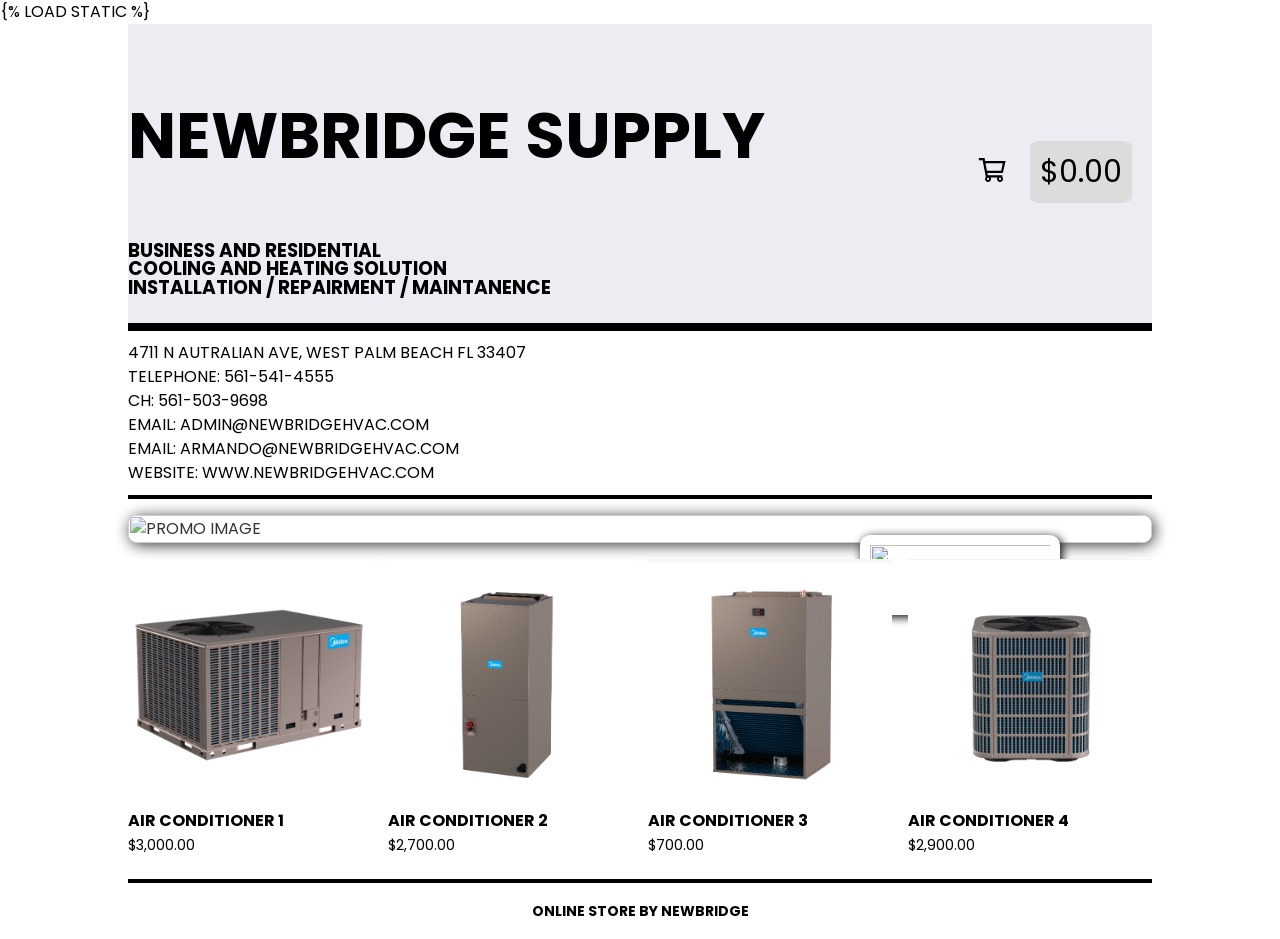
==== commit 7e47adc9: "Removed my name" ====
--- a/newb_settings/templates/index.html
+++ b/newb_settings/templates/index.html
@@ -281,7 +281,7 @@
                 <section class="footer-nav-section nav-section-credit">
                     <div class="badge"><a
                             href="https://www.bigcartel.com/?utm_source=bigcartel&utm_medium=credit&utm_campaign=7055706"
-                            title="Start your own store at Big Cartel now">Online Store by Daniel Li</a></div>
+                            title="Start your own store at Big Cartel now">Online Store by NewBridge</a></div>
                 </section>
             </nav>
         </footer>
